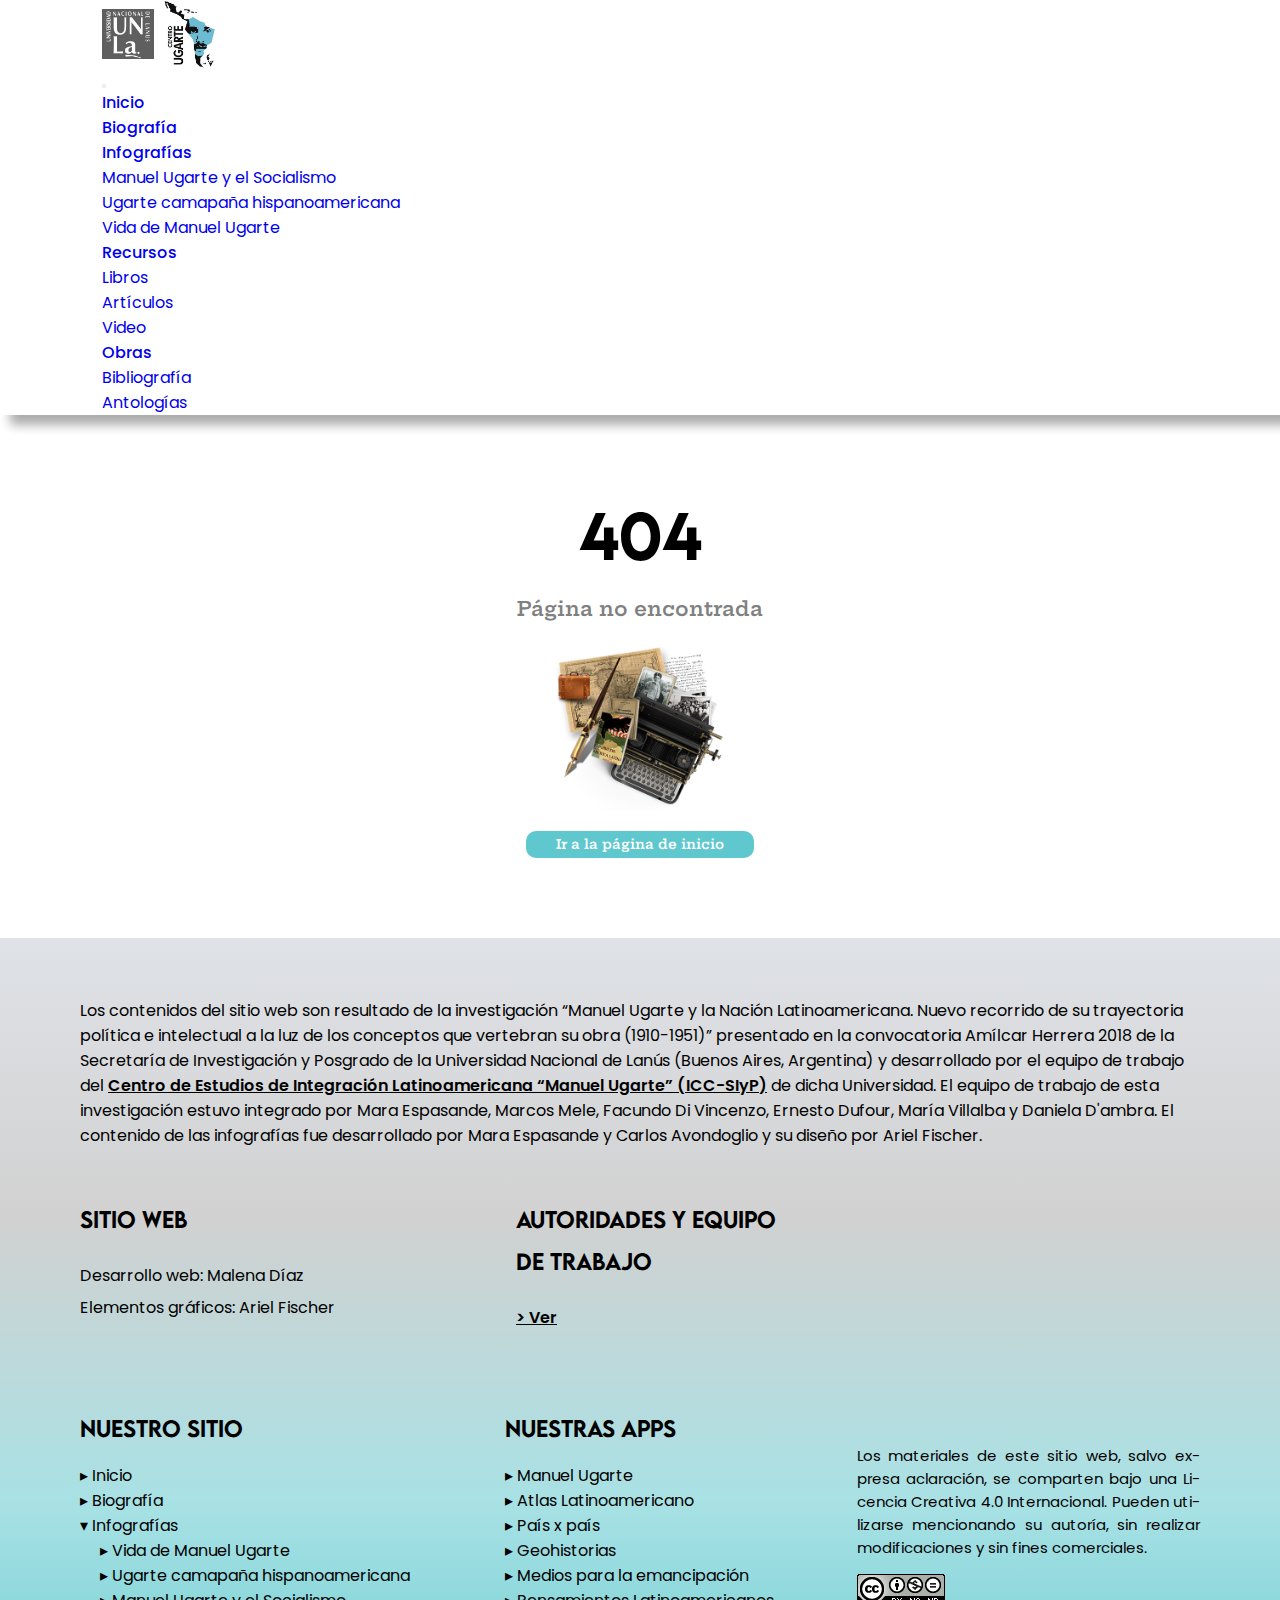
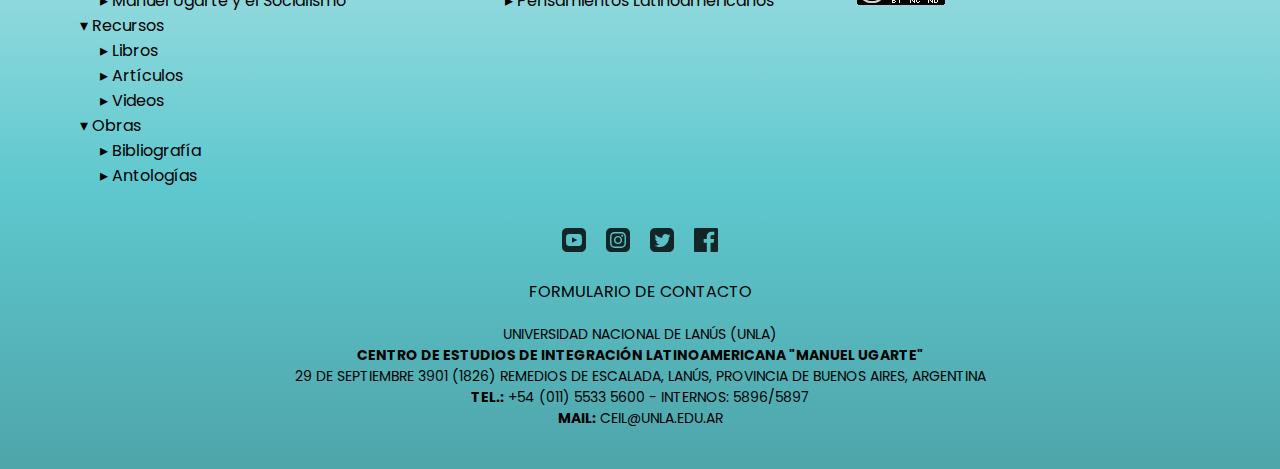
==== errorpages/error404.html @ f23e7476 "New pages: team + 404 error; SEO: alt texts" ====
<!DOCTYPE html>
<html lang="es">
<head>
    <meta charset="UTF-8">
    <meta http-equiv="X-UA-Compatible" content="IE=edge">
    <meta name="viewport" content="width=device-width, initial-scale=1.0">
    <title>404</title>
    <!--Bootstrap-->
    <link href="https://cdn.jsdelivr.net/npm/bootstrap@5.0.2/dist/css/bootstrap.min.css" rel="stylesheet" integrity="sha384-EVSTQN3/azprG1Anm3QDgpJLIm9Nao0Yz1ztcQTwFspd3yD65VohhpuuCOmLASjC" crossorigin="anonymous">
    <script src="https://cdn.jsdelivr.net/npm/bootstrap@5.0.2/dist/js/bootstrap.bundle.min.js" integrity="sha384-MrcW6ZMFYlzcLA8Nl+NtUVF0sA7MsXsP1UyJoMp4YLEuNSfAP+JcXn/tWtIaxVXM" crossorigin="anonymous"></script>
    <!--css-->
    <link rel="stylesheet" href="../style/style.css">
    <!--Fonts-->
    <link rel="preconnect" href="https://fonts.googleapis.com">
    <link rel="preconnect" href="https://fonts.gstatic.com" crossorigin>
    <link href="https://fonts.googleapis.com/css2?family=Poppins&display=swap" rel="stylesheet">
</head>
<body>
    <header>
        <nav class="navbar navbar-expand-lg navbar-light bg-light navBar">
            <div class="container-fluid">
                <div class="navbar-brand">
                    <a href="../index.html">
                        <img src="../images/logo-unla.png" alt="Logo UNLA">
                    </a>
                    <a href="http://centrougarte.unla.edu.ar/" target="_blank">
                        <img src="../images/logo-centro-ugarte.jpg" alt="Logo del Centro Ugarte">
                    </a>
                </div>
                <button class="navbar-toggler" type="button" data-bs-toggle="collapse" data-bs-target="#navbarScroll" aria-controls="navbarScroll" aria-expanded="false" aria-label="Toggle navigation">
                    <span class="navbar-toggler-icon"></span>
                </button>
                <div class="collapse navbar-collapse" id="navbarScroll">
                    <ul class="navbar-nav me-auto my-2 my-lg-0 navbar-nav-scroll" style="--bs-scroll-height: 100px;">
                        <li class="nav-item">
                            <a class="nav-link" aria-current="page" href="../index.html">Inicio</a>
                        </li>
                        <li class="nav-item">
                            <a class="nav-link" href="../pages/biografia.html">Biografía</a>
                        </li>
                        <li class="nav-item dropdown">
                            <a class="nav-link dropdown-toggle" href="#" id="navbarScrollingDropdown" role="button" data-bs-toggle="dropdown" aria-expanded="false">
                            Infografías
                            </a>
                            <ul class="dropdown-menu" aria-labelledby="navbarScrollingDropdown">
                            <li><a class="dropdown-item" href="../pages/infografia-ugarte-y-el-socialismo.html">Manuel Ugarte y el Socialismo</a></li>
                            <li><a class="dropdown-item" href="../pages/infografia-ugarte-campaña-hispanoamericana.html">Ugarte camapaña hispanoamericana</a></li>
                            <li><a class="dropdown-item" href="../pages/infografia-vida-de-manuel-ugarte.html">Vida de Manuel Ugarte</a></li>
                            </ul>
                        </li>
                        <li class="nav-item dropdown">
                            <a class="nav-link dropdown-toggle" href="#" id="navbarScrollingDropdown" role="button" data-bs-toggle="dropdown" aria-expanded="false">
                            Recursos
                            </a>
                            <ul class="dropdown-menu" aria-labelledby="navbarScrollingDropdown">
                            <li><a class="dropdown-item" href="../pages/libros.html">Libros</a></li>
                            <li><a class="dropdown-item" href="../pages/articulos.html">Artículos</a></li>
                            <li><a class="dropdown-item" href="../pages/videos.html">Video</a></li>
                            </ul>
                        </li>
                        <li class="nav-item dropdown">
                            <a class="nav-link dropdown-toggle" href="#" id="navbarScrollingDropdown" role="button" data-bs-toggle="dropdown" aria-expanded="false">
                            Obras
                            </a>
                            <ul class="dropdown-menu" aria-labelledby="navbarScrollingDropdown">
                            <li><a class="dropdown-item" href="bibliografia.html">Bibliografía</a></li>
                            <li><a class="dropdown-item" href="antologias.html">Antologías</a></li>
                            </ul>
                        </li>
                    </ul>
                </div>
            </div>
        </nav>
    </header>
    <main class="containerLayout errorPage">
        <h1>404</h1>
        <h2 class="spanTitle">Página no encontrada</h2>
        <img src="../images/manuel-ugarte-unla-mobile.png" alt="Sitio del Centro Manuel Ugarte">
        <a href="../index.html">
            <button>Ir a la página de inicio</button>
        </a>
    </main>
    <footer>
        <div class="footerOne containerLayout">
            <p> Los contenidos del sitio web son resultado de la investigación “Manuel Ugarte y la Nación Latinoamericana. Nuevo recorrido de su trayectoria política e intelectual a la luz de los conceptos que vertebran su obra (1910-1951)” presentado en la convocatoria Amílcar Herrera 2018 de la Secretaría de Investigación y Posgrado de la Universidad Nacional de Lanús (Buenos Aires, Argentina) y desarrollado por el equipo de trabajo del <a href="http://centrougarte.unla.edu.ar/quienes-somos" target="_blank">Centro de Estudios de Integración Latinoamericana “Manuel Ugarte” (ICC-SIyP)</a> de dicha Universidad. El equipo de trabajo de esta investigación estuvo integrado por Mara Espasande, Marcos Mele, Facundo Di Vincenzo, Ernesto Dufour, María Villalba y Daniela D'ambra. El contenido de las infografías fue desarrollado por Mara Espasande y Carlos Avondoglio y su diseño por Ariel Fischer.</p>
            <div class="footerOneContainer">
                <div class="footerOneContainerSecond">
                    <div>
                        <h3>Sitio web</h3>
                        <p>Desarrollo web: Malena Díaz</p>
                        <p>Elementos gráficos: Ariel Fischer</p>
                    </div>
                    <div>
                      <h3>Autoridades y equipo <br>de trabajo</h3>
                      <a href="autoridades-y-equipo-de-trabajo.html">> Ver</a>

                  </div>
                </div>
            </div>
        </div>
        <div class="footerTwo containerLayout">
            <div class="footerTwoOurSite">
                <h3>Nuestro sitio</h3>
                <ul>
                    <li><a href="../index.html">▸ Inicio</a></li>
                    <li><a href="biografia.html">▸ Biografía</a></li>
                    <li><a href="../index.html/#infograph">▾ Infografías</a>
                        <ul class="subMenu">
                            <li><a href="infografia-vida-de-manuel-ugarte.html">▸ Vida de Manuel Ugarte</a></li>
                            <li><a href="infografia-ugarte-campaña-hispanoamericana.html">▸ Ugarte camapaña hispanoamericana</a></li>
                            <li><a href="infografia-ugarte-y-el-socialismo.html">▸ Manuel Ugarte y el Socialismo</a></li>
                        </ul>
                    </li>
                    <li><a href="../index.html/#productions">▾ Recursos</a>
                        <ul class="subMenu">
                            <li><a href="libros.html">▸ Libros</a></li>
                            <li><a href="articulos.html">▸ Artículos</a></li>
                            <li><a href="videos.html">▸ Videos</a></li>
                        </ul>
                    </li>
                    <li>▾ Obras
                        <ul class="subMenu">
                            <li><a href="bibliografia.html">▸ Bibliografía</a></li>
                            <li><a href="antologias.html">▸ Antologías</a></li>
                        </ul>
                    </li>        

                </ul>
            </div>
            <div>
                <h3>Nuestras apps</h3>
                <ul>
                    <li><a href="http://centrougarte.unla.edu.ar/#mugarte" target="_blank">▸ Manuel Ugarte</a></li>
                    <li> <a href="http://atlaslatinoamericano.unla.edu.ar/" target="_blank">▸ Atlas Latinoamericano</a></li>
                    <li><a href="http://centrougarte.unla.edu.ar/pais-x-pais.html" target="_blank">▸ País x país</a></li>
                    <li><a href="http://centrougarte.unla.edu.ar/geohistorias/" target="_blank">▸ Geohistorias</a></li>
                    <li><a href="http://centrougarte.unla.edu.ar/medios/" target="_blank">▸ Medios para la emancipación</a></li>
                    <li><a href="http://pensamientos.centrougarte.unla.edu.ar/#/" target="_blank">▸ Pensamientos Latinoamericanos</a></li>
                </ul>
            </div>
            <div class="footerTwoCopyright">
              <p class="footerOneCopy">Los materiales de este sitio web, salvo expresa aclaración, se comparten bajo una Licencia Creativa 4.0 Internacional. Pueden utilizarse mencionando su autoría, sin realizar modificaciones y sin fines comerciales.</p>
              <img src="../images/copyright.png" alt="Copyright">
            </div>
        </div>
        <div class="footerThree containerLayout">
            <div class="footerThreeRedes">
                <a href="https://www.youtube.com/channel/UC3T5bbAK5THikY5wuIOMAwA" target="_blank"><img src="../images/youtube.svg" alt="YouTube"></a>
                <a href="https://www.instagram.com/centrougarte.unla/?hl=es-la" target="_blank"><img src="../images/instagram.svg" alt="Instagram"></a>
                <a href="https://twitter.com/c_ugarteunla?lang=es" target="_blank"><img src="../images/twitter.svg" alt="Twitter"></a>
                <a href="https://www.facebook.com/CentroUgarte/" target="_blank"><img src="../images/facebook.svg" alt="Facebook"></a>
            </div>
            <a href="http://centrougarte.unla.edu.ar/contacto" target="_blank" class="footerThreeForm">FORMULARIO DE CONTACTO</a>
            <div class="footerThreeCopy">
                <p>UNIVERSIDAD NACIONAL DE LANÚS (UNLA) <br> <strong>CENTRO DE ESTUDIOS DE INTEGRACIÓN LATINOAMERICANA "MANUEL UGARTE"</strong></p>
                <p>29 DE SEPTIEMBRE 3901 (1826) REMEDIOS DE ESCALADA, LANÚS, PROVINCIA DE BUENOS AIRES, ARGENTINA<br>
                    <strong>TEL.:</strong> +54 (011) 5533 5600 - INTERNOS: 5896/5897<br>
                    <strong>MAIL:</strong> CEIL@UNLA.EDU.AR</p>
            </div>
        </div>
    </footer>    
</body>
</html>
---- style/style.css ----
/* 
#5ec8ce
#dfe2e7
#E0786D
*/



/* GENERALES */
* {
    margin: 0;
    padding: 0;
    box-sizing: border-box;
}

a {
    text-decoration: none;
}

li {
    list-style: none;
    font-family: 'Poppins', sans-serif;
}

ol, ul {
    padding-left: 0px;
}

img {
    max-width: 100%;
}

p {
    font-family: 'Poppins', sans-serif;
}

@font-face {
    font-family: 'LemonMilk';
    src: url(../fonts/LEMONMILK-Medium.otf) format('truetype');
    font-style: normal;
    font-weight: 600;
}

@font-face {
    font-family: 'LemonMilk T';
    src: url(../fonts/LEMONMILK-Light.otf) format('truetype');
    font-style: normal;
    font-weight: 300;
}

@font-face {
    font-family: 'HeptaSlab';
    src: url(../fonts/HeptaSlab-SemiBold.ttf) format('truetype');
    font-style: normal;
    font-weight: 500;
}

@font-face {
    font-family: 'HeptaSlab B';
    src: url(../fonts/HeptaSlab-Bold.ttf) format('truetype');
    font-style: normal;
    font-weight: 600;
}

h1, .h1Title {
    font-family: 'LemonMilk';
    font-size: 60px;
}

h2 {
    font-family: 'LemonMilk';
    font-size: 60px;
    color: grey;
}

/* NAVBAR */

.navbar-brand {
    display: flex;
    gap: 10px;
    align-items: center;
}

.navbar-brand a img {
    width: 4vw;
}

.navbar-collapse {
    flex-grow:unset;
}

ul.navbar-nav.me-auto.my-2.my-lg-0.navbar-nav-scroll {
    gap: 25px;
}

.navBar {
    background-color: white !important;
    box-shadow: 10px 10px 10px rgb(172, 172, 172);
    padding: 0px 8%;
    z-index: 1;
}

.navBarHome {
    box-shadow: 10px 10px 10px rgb(103, 103, 103);
}

.navbar-light .navbar-nav .nav-link {
    border-top: solid 3px transparent;
    font-weight: 500;
}

.navbar-light .navbar-nav .nav-link.active, .navbar-light .navbar-nav .show>.nav-link {
    border-top: solid 3px #5ec8ce;
}

.navbar-light .navbar-nav .nav-link:hover {
    color: #5ec8ce;
}

.dropdown-item:active {
    background-color: #5ec8ce;
}

/* HOME */

.hero {
    padding: 40px 10%;
    display: flex;
    flex-direction: column;
    justify-content: center;
    align-items: flex-start;
    position: relative;
    background-image: url(../images/home-ugarte.png);
    background-size: cover;
    background-repeat: no-repeat;
    height: 100vh;
    width: 100%;
}

.hero h1 {
    font-size: 8vw;
    font-family: 'LemonMilk';
    color: black;
    text-align: start;
}

.hero h1 span {
    display: block;
    color: white;
    font-size: 4vw;
    font-family: 'LemonMilk T';
    text-shadow: 0px 0px 10px black;
    margin-bottom: -15px;
}

.hero h2 {
    font-family: 'HeptaSlab';
    font-size: 2.05vw;
    color: black;
}

.heroIMG {
    display: none;
}

.description {
    padding: 70px 80px 90px;
    color: white;
    background: linear-gradient(#000000, #dfe2e7);
}

.description p {
    text-shadow: 0 0 0.2em rgb(0, 0, 0)
}

.descriptionHeader {
    position: relative;
    height: 200px;
    display: flex;
    justify-content: center;
    align-items: flex-end;
    margin: -20px auto 40px;
    width: 520px;
}

.descriptionHeader h2 {
    z-index: 1;
    color: #dfe2e7;
}

.black {
    color: rgb(0, 0, 0)
}

.descriptionHeaderGif {
    width: 200px;
    position: absolute;
    left: 0px;
}

.descriptionHeaderGif img {
    border-radius: 100px;
}

.description h2 {
    text-align: center;
    margin-bottom: 30px;
    font-family: 'LemonMilk';
    font-size: 60px;
}

.descriptionP {
    max-width: 1000px;
    margin: 40px auto;
}

.description button {
    margin: 0px auto;
    border: none;
    background-color: transparent;
    transition: 1s;
    font-family: 'HeptaSlab B';
}

.description button:hover {
    transform: translateX(20%);
    transition: 1s;
}

.infograph {
    padding-bottom: 80px;
    display: flex;
    flex-direction: column;
    background-color: #dfe2e7;
    align-items: center;
}

.biographH2 {
    padding-top: 50px;
}

.infograph h2 {
    text-align: center;
    margin-bottom: 10px;
    color: black;
}

.infograph p, .productions p, .bibliograph p  {
    margin-bottom: 50px;
    text-align: center;
    font-size: 16px;
    color: rgb(136, 136, 136);
    font-family: 'HeptaSlab';
    max-width: 500px;
}

.biographIndex {
    background-color: #00000014;
    padding: 30px;
    border-radius: 10px;
    align-self: flex-start;
    width: 100%;
}

.biographIndex h2 {
    margin-top: 0px !important;
}

.biographIndex ol li {
    margin-top: 10px;
    list-style:decimal;
    padding-left: 10px;
}

.biographIndex ol li a {
    color: rgb(36, 36, 36);
    font-family: 'HeptaSlab';
}

.biographIndex ol {
    padding-left: 20px;
}

.infographContainer {
    display: flex;
    justify-content: center;
    gap: 50px;
}

.infographContainer article {
    width: 200px;
    transition: 1s;
}

.infographContainer article img {
    border-radius: 5px;
    box-shadow: 0px 0px 10px black;
}

.infographContainer article:hover {
    transform: scale(1.1);
    transition: 1s;
}

.productions {
    display: flex;
    flex-direction: column;
    align-items: center;
    padding: 60px 80px;
    background-image: url(../images/background.png);
    background-size: cover;
    background-repeat: no-repeat;
}

.productions h2 {
    color: rgb(255, 255, 255);
}

.productions p {
    color: rgb(225, 225, 225);
    font-size: 18px;
    max-width: none;
}

.productionsContainer {
    display: flex;
    justify-content: center;
    align-items: center;
    gap: 30px;
}

.productions a {
    display: flex;
    flex-direction: column;
    justify-content: center;
    align-items: center;
    font-family: 'HeptaSlab B';
    
    text-transform: uppercase;
    gap: 10px;
    color: black;
    background: radial-gradient(ellipse at top, rgb(255, 245, 224), transparent),
                radial-gradient(ellipse at bottom, rgb(241, 221, 180), transparent);
    width: 240px;
    height: 240px;
    border-radius: 500px;
    box-shadow: 0px 0px 10px rgba(0, 0, 0, 0.415);
    text-align: center;
    transition: 1s;
}

.productionsContainer a:hover {
    transform: scale(1.1);
    transition: 1s;
    backdrop-filter: grayscale(300%);
    background-color: rgb(255, 255, 255);
}

.productionsContainer:hover > :not(:hover), .infographContainer:hover > :not(:hover)  {
    opacity: .5;
}

.productions a div {
    width: 100px;
}

.carouselContainer {
    background-color: #ffffff;
    padding: 50px 0;
}

.carousel {
    width: 60%;
    margin:auto;
    border-radius: 10px;
}

.carousel-inner {
    border-radius: 10px;
}

.carousel-control-next {
    right: -10%;
}

.carousel-control-prev {
    left: -10%;
}

.carousel-control-next-icon {
    background-image: url(../images/arrow.svg);
}

.carousel-control-prev-icon {
    background-image: url(../images/arrow-prev.svg);
}

.carousel-caption.d-none.d-md-block {
    background-color: #5ec8ce;
    width: 100%;
    margin: 0px;
    position: static;
    color: black;
}

#carouselExampleCaptions {
    box-shadow: 0px 0px 10px #0000009c;
}

.carousel-caption.d-none.d-md-block p {
    margin: 20px 0 50px;
    font-family: 'HeptaSlab';
    color: black;
    font-size: 19px;
}

.carousel-indicators [data-bs-target] {
    background-color: rgba(0, 0, 0, 0.749);
}

/* FOOTER */

footer {
    font-family: 'Poppins', sans-serif;
    background: linear-gradient(#dfe2e7, #d1d1d1, #5ec8ce8a, #5ec8ce, #4ea5aa);
}

footer a {
    color: black;
}

footer a:hover {
    font-weight: 600;
    color: black;
}

footer h3 {
    font-family: 'LemonMilk';
    font-size: 21px;
    margin-bottom: 20px;
}

footer p {
    margin-bottom: 0px
}

.footerOne {
    color: #000000;
    padding: 60px 80px 40px;
    width: 100%;
}

.footerOne a {

    font-weight: 600;
    text-decoration: underline;
}

.footerOneContainer {
    margin-top: 50px;
}

.footerOneContainer div {
    margin-right: 30px;
    line-height: 2;
}

.footerOneContainerFirst {
    display: grid;
    grid-template-columns: repeat(3,1fr);
    line-height: 2;
    justify-content: flex-start;
    align-items: flex-start;
}

.footerOneContainerSecond {
    display: grid;
    grid-template-columns: 1fr 1fr .5fr;
    margin-top: 50px;
}

.footerOneCopy {
    margin: 30px 0 15px;
    font-size: 15px;
}

.footerTwo {
    display: grid;
    grid-template-columns: 1fr 1fr 1fr;
    justify-items: center;
    padding: 40px 80px;
}

.footerTwoOurSite {
    justify-self: flex-start;
}

.footerTwoCopyright {
    padding-left: 30px;
    text-align: justify;
    hyphens: auto;

}

.subMenu {
    padding-left: 20px;
}

.footerThree {
    text-align: center;
    padding-bottom: 40px;
}

.footerThreeRedes {
    display: flex;
    justify-content: center;
    gap: 20px;
    opacity: 0.8;
    margin-bottom: 20px;
}

.footerThreeCopy {
    font-size: 14px;
    margin-top: 20px;
}


/**** OTHER PAGES ****/

.encabezado {
    display: flex;
    align-items: center;
    justify-content: center;
    width: 100%;
    margin-bottom: 40px;
}

.encabezado img {
    width: 200px;
    margin-right: 40px !important;
}

.encabezado .encabezadoIMG {
    margin-right: -10px !important;
}

/* INFOGRAFÍAS */

.mainInfografias {
    position: relative;
}

.descargarInfo {
    position: fixed;
    right: 20px;
    bottom: 20px;
}

.descargarInfo a {
    display: flex;
    flex-direction: column;
    align-items: center;
    justify-content: center;
    padding: 10px;
    background-color: rgba(255, 255, 255, 0.493);
    border-radius: 5px;
    box-shadow: 0px 0px 10px grey;
    transition: 0.8s;
    color: black;
    font-family: 'HeptaSlab';
}

.descargarInfo a:hover{
    transform: scale(1.05);
    transition: 0.8s;
}

.descargarInfo a svg {
    margin-bottom: 8px;
}

.descargarInfo a p { 
    margin: 0px;
    font-size: 14px;
}

.contenedorInfo {
    width: 100%;
}

/* BIOGRAFÍA */

.biograph, .bibliograph {
    max-width: 900px;
    margin: 40px auto;
    display: flex;
    flex-direction: column;
    align-items: center;
    font-size: 17px;
}

.biograph h1 {
    margin: 30px 0 50px;
}

.biograph img {
    margin: 25px;
}

.biograph a { 
    color: #5ec8ce;
    font-weight: 900;
}

.biograph p {
    hyphens: auto;
    font-size: 18px;
}

.biograph h2, .biograph h3, .bibliograph h2 {
    font-size: 20px;
    align-self: flex-start;
    margin: 40px 0;
}

.biographH2 h2, .bibliograph h2 {
    margin-bottom: 40px;
}

.biograph .epigraph {
    max-width: 600px;
    text-align: center;
    font-size: 14px;
}

.biograph ul li, .bibliograph ul li {
    margin: 10px 70px;
}

.biographTableMobile {
    display: none;
}

.biographTable {
    display: grid;
    grid-template-columns: 20% 20% 60%;
    border: 1px solid grey;
    border-left: none;
    position: relative;
}

.biographTable p, .tableImg  {
    border-bottom: solid 1px grey;
    border-left: solid 1px grey;
    margin-bottom: 0px;
    padding: 20px;
    font-family: 'Poppins', sans-serif;
}

.biographTableTitle {
    background-color: #dfe2e7;
    font-family: 'HeptaSlab B' !important;
}

.tableImg {
    display: flex;
    justify-content: center;
    align-items: center;
}

.tableImg img {
    width: 64px ;
    height: 64px;
}

.biograph .tableEnd {
    position: absolute;
    width: 100.2%;
    padding: 30px;
    bottom: -88px;
    text-align: center;
    border: 1px solid grey;
    border-top: none;
    background-color: #5ec8ce;
    color: black;
    font-family: 'HeptaSlab B';
    font-size: 20px;
}

.biograph .tableEnd:hover {
    background-color:  #57bac0;
}

.biographTable  .biographTableYear {
    font-family: 'HeptaSlab';
    color: grey;
}

.biograph .quotesEndH3 {
    margin-top: 140px;
}

.biograph .quote {
    font-size: 15px;
    margin-left: 70px;
}

.biograph .quotesEnd {
    font-size: 15px;
    margin-top: -20px;
}

/* LIBROS */

.books {
    margin: 70px auto;
}

.bookCards {
    display: flex;
    width: 800px;
    margin: 40px auto;
    gap: 40px;
    background-color: rgba(128, 128, 128, 0.1);
    padding: 30px;
    border-radius: 10px;
    box-shadow: 0px 0px 10px rgba(0, 0, 0, 0.365);
}

.bookCardsTwo {
    flex-direction: column;
    gap: 0px
}

.bookCardsTwoFirst {
    display: flex;
    gap: 20px;
}

.bookCardsImg {
    min-width: 35%;
}

.bookCards button, .articlesContainer article button, .articlesContainerV2 article button, .authorities button, .errorPage button {
    padding: 5px 30px;
    border: none;
    border-radius: 10px;
    background-color: #5ec8ce;
    color: white;
    font-family: 'HeptaSlab';
}


/* VIDEOS */

.videos {
    margin: 70px auto; 
}

.spanTitle {
    font-family: 'HeptaSlab';
    display: block;
    color: grey;
    font-size: 20px;
}

.videos h1 {
    margin: 7px 0 13px;
}

.videosContainer {
    display: grid;
    grid-template-columns: 1fr 1fr;
    grid-template-rows: 75vh 60vh 60vh;
    grid-template-areas: "videoUno videoUno"
                         "videoDos videoTres"
                         "videoCuatro videoCinco";
    gap: 20px;
    padding: 30px 5% 100px;
}

.videoUno {
    grid-area: videoUno;
    width: 100%;
}

.videoDos {
    grid-area: videoDos;
}

.videoTres {
    grid-area: videoTres;
}

.videoCuatro {
    grid-area: videoCuatro;
}

.videoCinco {
    grid-area: videoCinco;
}

/* ARTÍCULOS */

.articles {
    background-color: rgba(210, 210, 210, 0.119);
    padding: 70px 0;
}

.articles h1 {
    font-size: 55px;
}

.articles .spanTitle {
    font-size: 30px;
    margin-top: 10px;
}

.articles h2 {
    font-size: 20px;
    margin: 60px 50px 30px;
}

.articlesContainerV2 {
    margin: 50px 0;
}

.articlesContainerV2 {
    display: grid;
    grid-template-columns: repeat(4, 1fr);
    gap: 20px;
    padding: 0 50px;
}

.articlesContainerV2 article {
    box-shadow: 0px 0px 10px rgba(0, 0, 0, 0.146);
    background-color: white;
    border-radius: 10px;
    padding: 20px;
    justify-content: center;
    align-items: center;
    justify-items: center;
    color: rgb(53, 53, 53)
}

.articlesContainerV2 article p {
    margin-bottom: 8px;
}

.articleTitle {
    font-weight: 700;
    font-size: 17px;
}

.articleBttn {
    text-align: center;
    margin: 30px 0 10px
}

/* BIBLIOGRAFÍA */

.bibliograph {
    margin: 70px auto;
}

.bibliograph .ref {
    font-family:'Poppins', sans-serif;
    max-width: none;
    text-align: start;
}

.bibliograph .spanTitle {
    font-size: 30px;
}

.bibliograph ul li {
    list-style:disc;
}

/* ANTOLOGÍA */

.antologia {
    margin: 70px auto;
}

.antologia .spanTitle {
    font-size: 30px;
}

.antologiaBooks {
    padding-top: 50px;
    display: flex;
    flex-wrap: wrap;
    justify-content: center;
    gap: 5px;
}

.antologiaBooks article {
    width: 19%;
    text-align: center;
}

.antologiaBooks article a {
    color: black;
    
}

.antologiaBooks article p {
    padding-top: 15px;
}

.antologiaBooks article img {
    border-radius: 3px;
}

/* AUTORIDADES */

.authorities {
    padding: 80px 0;
}

.authorities h1 {
    font-size: 45px;
    text-align: center;
}

.teamContainer {
    padding: 40px 0;
    display: grid;
    grid-template-columns: repeat(4, 1fr);
    justify-items: center;
    row-gap: 20px;
}

.teamImg {
    width: 200px;
}

.teamImg img {
    border-radius: 50%;
}

.team {
    padding: 20px;
    display: flex;
    flex-direction: column;
    align-items: center;
    justify-content: center;
    text-align: center;
}

.team h2 {
    font-size: 20px;
    padding-top: 15px;
}



/* ERROR ¨*/
.errorPage {
    display: flex;
    flex-direction: column;
    justify-content: center;
    align-items: center;
    gap: 20px;
    padding: 80px 0;
}

.errorPage img {
    width: 170px;
}



/***** MEDIA QUERIES *****/

@media screen and (min-width: 1024px) {
    .containerLayout {
        max-width: 1368px;
        margin: 0 auto;
    }
}

/* Tablet */
@media screen and (min-width: 701px) and (max-width: 1024px) {

    .navbar-brand a img {
        width: 6vw;
    }
    .navbar-nav-scroll {
        max-height: none;
    }

    .navbar-nav-scroll {
        max-height: none;
    }

    .dropdown-menu {
        border: none;
    }

    .dropdown-item {
        white-space:break-spaces;
        border-top: 1px solid rgb(212, 212, 212);
    }

    ul.navbar-nav.me-auto.my-2.my-lg-0.navbar-nav-scroll {
        gap: 0px;
    }

    .navbar-light .navbar-toggler {
        color: transparent;
    }
    
    .hero {
        display: grid;
        grid-template-columns: auto auto;
        grid-template-rows: auto auto;
        grid-template-areas: "uno img"
                             "dos img";
        background-image: url(../images/background-tablet.png);
    }

    .hero h1 {
        grid-area: uno;
        align-self: flex-end;
        font-size: 9vw;
    }

    .hero h2 {
        grid-area: dos;
        align-self: flex-start;
        font-size: 2.3vw;
    }

    .heroIMG {
        display: block;
        grid-area: img;
        align-self: center;
        margin-left: 30px;
    }

    .infographContainer {
        gap: 30px;
    }

    .productions a {
        width: 200px;
        height: 200px;
    }

    /*OTHER PAGES*/
    .biograph, .books, .bibliograph {
        padding-left: 30px;
        padding-right: 30px;
    }

    .bookCards {
        width: 100%;
    }

    .articles h1, .videos h1 {
        font-size: 35px;
        color: red;
    }

    .articles .spanTitle, .videos .spanTitle {
        font-size: 20px;
    }

    .articlesContainerV2 {
        grid-template-columns: repeat(2, 1fr);
    }

    .antologiaBooks {
        flex-wrap: wrap;
        gap: 90px
    }



}

/* Mobile */
@media screen and (max-width: 700px) {

    .navBar {
        padding: .5rem 0;
    }

    .navbar-brand a img {
        width: 40px;
    }

    .navbar-light .navbar-toggler {
        color: transparent;
    }

    .navbar-light .navbar-nav .nav-link.active, .navbar-light .navbar-nav .show>.nav-link {
        border-top: none;
        color: #5ec8ce;
    }

    .navbar-nav-scroll {
        max-height: none;
    }

    .dropdown-menu {
        border: none;
    }

    .dropdown-item {
        white-space:break-spaces;
        border-top: 1px solid rgb(212, 212, 212);
    }

    ul.navbar-nav.me-auto.my-2.my-lg-0.navbar-nav-scroll {
        gap: 0px;
    }

    .hero h1 span {
        font-size: 35px;
        margin-bottom: 0px;
        
    }

    .hero h1 {
        font-size: 60px;
        text-shadow: 0px 0px 10px rgb(201, 201, 201);
    }

    .hero h2 {
        font-size: 15.4px;
        text-shadow: 0px 0px 10px rgb(162, 162, 162);
    }

    .heroIMG {
        margin-top: 20px;
        display: block;
        width: 200px;
        align-self: center;
    }

    .description {
        padding: 70px 30px 20px;
    }

    .descriptionHeader {
        width: 100%;
        display: flex;
        gap:10px;
        justify-content: center;
        align-items: center;
        flex-wrap: wrap;
        height: auto;
    }

    .descriptionHeaderGif {
        width: auto;
        max-width: 70px;
        position:static;
    }

    .description h2, .infograph h2 {
        font-size: 40px;
        margin-bottom: 0px;
    }

    .description .black {
        color: white;
    }

    .infograph {
        padding: 20px 30px;
    }

    .infographContainer {
        display: block;
    }

    .infographContainer article {
        margin-bottom: 30px;
    }

    .infograph p {
        margin-top: 10px;
        hyphens: auto;
    }

    .productions {
        padding: 50px 30px;
    }

    .productions h2 {
        font-size: 35px;
        margin-bottom: 0px;
    }

    .productionsContainer {
        flex-direction: column;
    }

    .carousel {
        width: 90%;
    }

    .carousel-control-next {
        right: 0%;
    }

    .carousel-control-prev {
        left: 0%;
    }

    .carousel-indicators {
        bottom: -0%;
    }

    .d-none {
        display: block !important;
    }

    .carousel-caption.d-none.d-md-block p {
        padding: 0 20px;
    }

    .carousel-control-next-icon, .carousel-control-prev-icon {
        margin-bottom: 100px;
    }

    .footerOne, .footerTwo {
        padding: 60px 30px;
    }

    .footerOneContainerFirst {
        grid-template-columns: 1fr 1fr;
    }

    .footerOneContainerSecond {
        display: block;
        margin-top: 0px;
    }

    .footerOneCopy {
        border-top: solid 1px grey;
        padding-top: 20px;
        margin-top: 45px;
    }

    .footerTwo {
        grid-template-columns: 100%;
        gap: 30px;
        justify-items: start;
    }

    .footerThree {
        padding: 0 30px 60px;
    }


    /* OTHER PAGES */

    /*Biograph*/
    .biograph, .books, .articles, .videos, .bibliograph, .antologia {
        padding-right: 30px;
        padding-left: 30px;
    }

    .encabezado {
        flex-direction: column-reverse;
        position: relative;
    }


    .books .encabezado h1 {
        margin-top: 0px;
    }

    .books .encabezado img {
        transform: scaleX(-1);
        opacity: 0.7;
    }

    .encabezado .encabezadoIMG, .encabezado img {
        margin-right: 0px !important;
        margin: 0px;
        position: absolute;
        left: 0px;
        z-index: -1;
    }

    .encabezado img {
        width: 140px;
        opacity: 0.9;
    }

    .encabezado h1 {
        margin-top: 60px;
        font-size: 40px !important;
        text-shadow: 0px 0px 10px rgb(255, 255, 255);
        text-align: center;
    }

    .encabezado .spanTitle {
        text-align: center;
        font-size: 16px;
        text-shadow: 0px 0px 10px rgb(255, 255, 255);
        color: black;

    }

    .infograph h2 {
        font: 30px;
        padding: 30px 0;
    }

    .biograph .quote {
        margin-left: 0px;
        color: grey;
    }

    .biograph ul li, .bibliograph ul li {
        margin: 10px 0px;
        hyphens: auto;
    }

    .biograph ul {
        max-width: 100% !important;
    }

    .biographTable {
        display: block;
        width: 100%;
    }

    .biographTable p, .biographTable img, .tableImg {
        display: none;
    }

    .biograph .tableEnd {
        bottom: -120px;
    }

    .biographTableMobile {
        display: block;
        width: 100%;
    }

    .biographTableMobile img {
        margin: 0px;
    }

    .biographIndex {
        padding: 30px 15px
    }

    .biographIndex h2 {
        margin-left: 30px;
        margin-bottom: 20px;
    }

    .biographIndex ol li {
        font-size: 14px;
    }

    .bookCards{
        flex-direction: column;
        width: 100%;
        padding: 15px;
        gap: 20px;
    }

    .bookCardsTwo {
        gap: 0px;
    }

    .bookCardsTwoFirst {
        flex-direction: column-reverse;
    }

    .bookCardsImg {
        min-width: auto !important;
    }

    .bookCardsImg img {
        border-radius: 5px;
    }

    .bookCards a {
        display: flex;
        justify-content: center;
    }

    .articles {
        padding-top: 30px;
    }

    .articles .encabezado img, .videos .encabezado img {
        left: -20px;
        top: -10px;
    }

    .articlesContainerV2 {
        grid-template-columns: 100%;
        padding: 0px;
    }

    .videos h1 {
        margin-top: 0px;
    }

    .videosContainer {
        padding: 0px;
        grid-template-columns: 100%;
        grid-template-rows: auto auto auto auto auto;
        grid-template-areas: "videoUno"
                             "videoDos"
                             "videoTres"
                             "videoCuatro"
                             "videoCinco";
    }

    .bibliograph ul {
        margin-left: 10px;
    }

    .bibliograph ul li {
        font-size: 16px;
    }

    .biographH2 h2, .bibliograph h2 {
        font-size: 18px;
    }

    .antologiaBooks {
        flex-direction: column;
        gap: 40px;
    }

    .antologiaBooks article {
        width: 100%;
    }
}

@media (min-width: 576px) {
    .modal-dialog {
        max-width: 800px;
    }
}
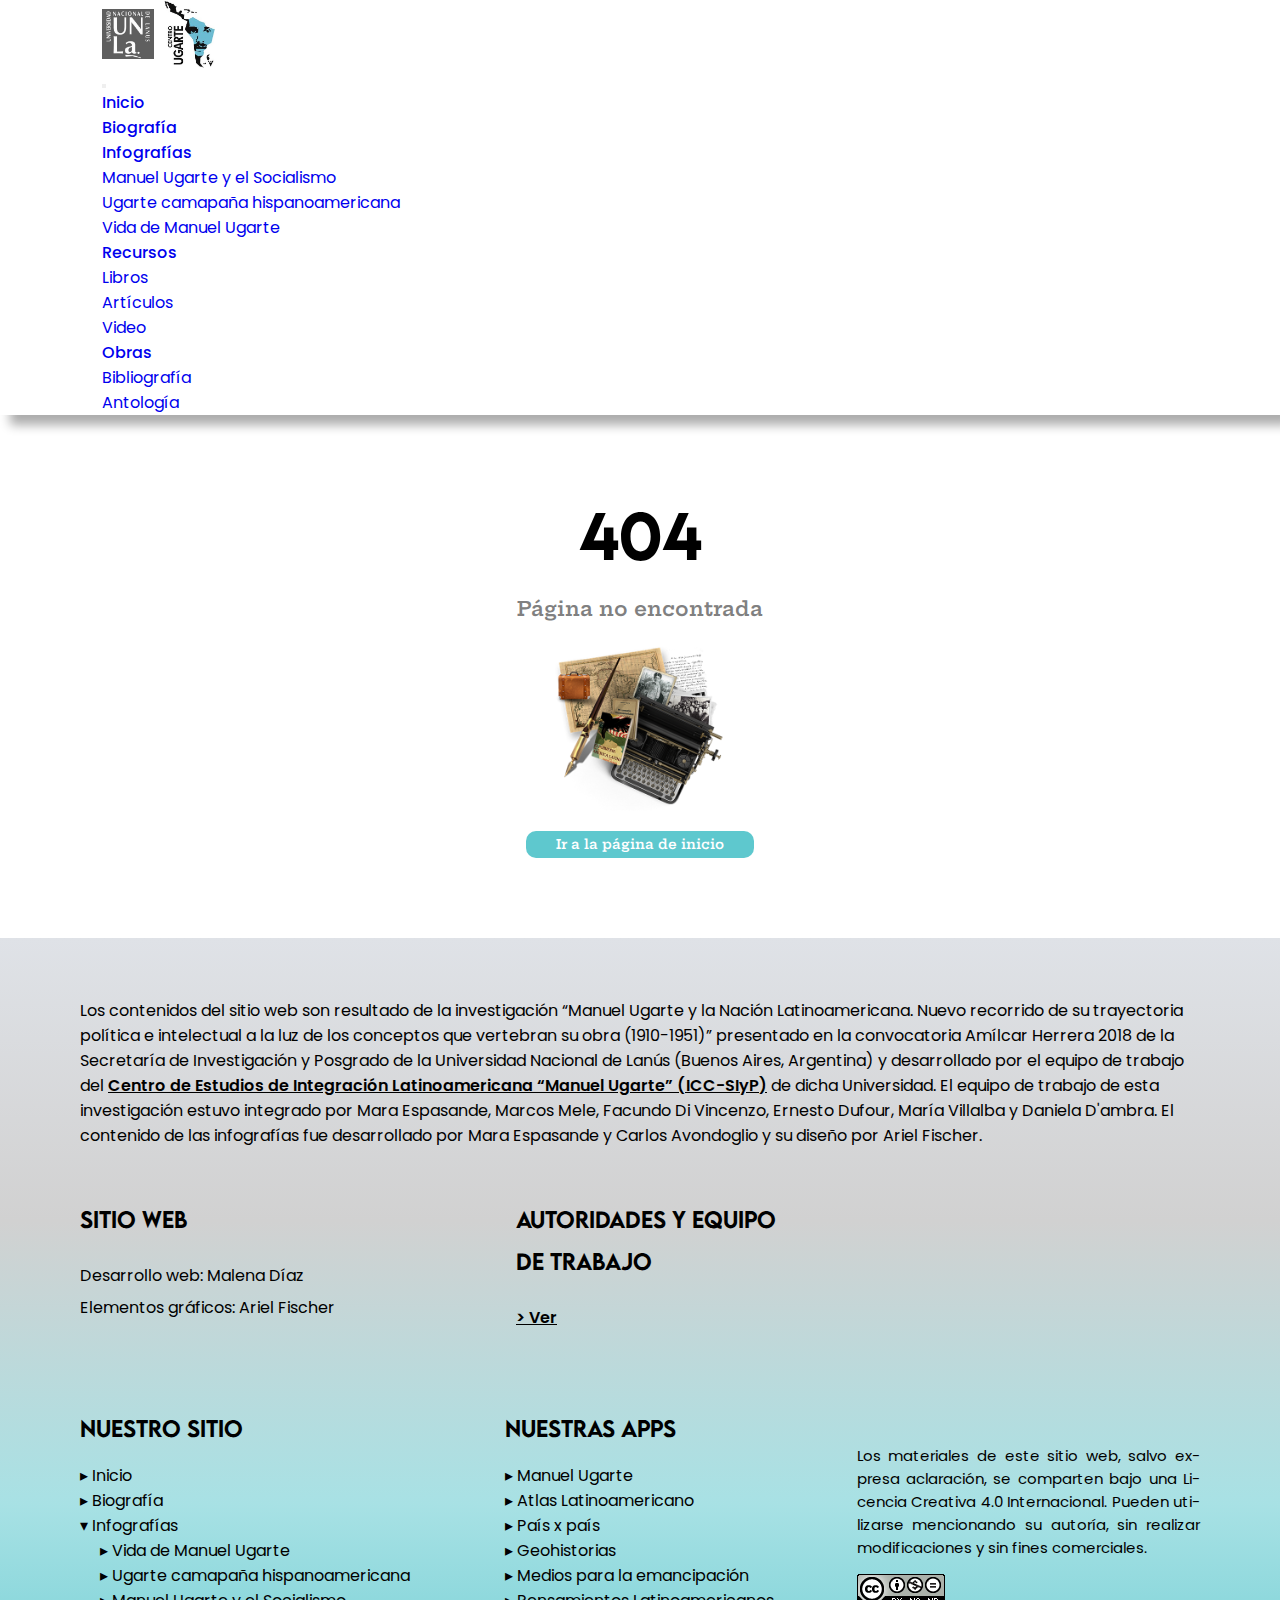
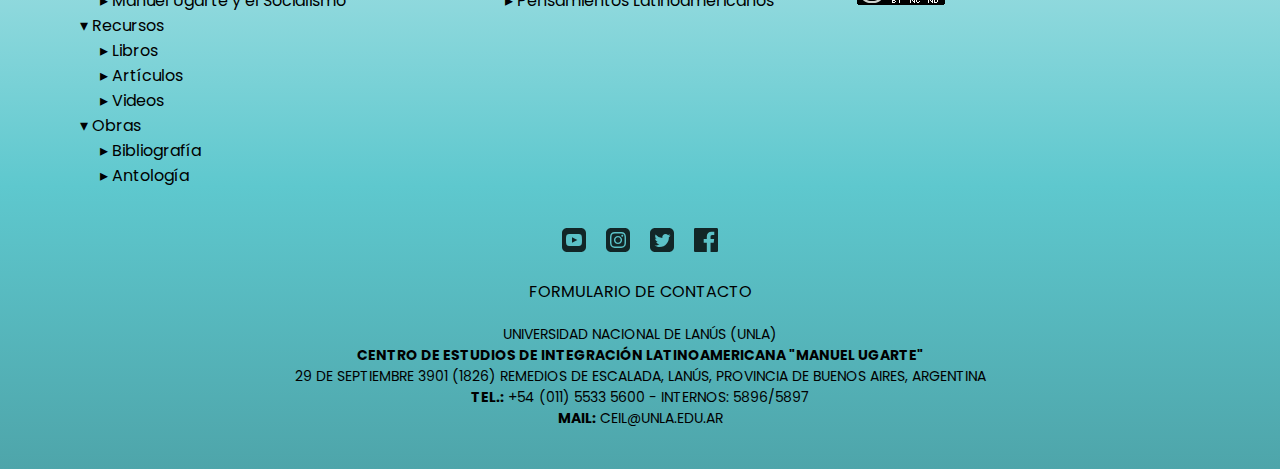
==== commit 95f3c13b: "Correcciones footer + nombre de página" ====
--- a/errorpages/error404.html
+++ b/errorpages/error404.html
@@ -64,7 +64,7 @@
                             </a>
                             <ul class="dropdown-menu" aria-labelledby="navbarScrollingDropdown">
                             <li><a class="dropdown-item" href="bibliografia.html">Bibliografía</a></li>
-                            <li><a class="dropdown-item" href="antologias.html">Antologías</a></li>
+                            <li><a class="dropdown-item" href="antologia.html">Antología</a></li>
                             </ul>
                         </li>
                     </ul>
@@ -104,14 +104,14 @@
                 <ul>
                     <li><a href="../index.html">▸ Inicio</a></li>
                     <li><a href="biografia.html">▸ Biografía</a></li>
-                    <li><a href="../index.html/#infograph">▾ Infografías</a>
+                    <li> ▾ Infografías
                         <ul class="subMenu">
                             <li><a href="infografia-vida-de-manuel-ugarte.html">▸ Vida de Manuel Ugarte</a></li>
                             <li><a href="infografia-ugarte-campaña-hispanoamericana.html">▸ Ugarte camapaña hispanoamericana</a></li>
                             <li><a href="infografia-ugarte-y-el-socialismo.html">▸ Manuel Ugarte y el Socialismo</a></li>
                         </ul>
                     </li>
-                    <li><a href="../index.html/#productions">▾ Recursos</a>
+                    <li>  ▾ Recursos
                         <ul class="subMenu">
                             <li><a href="libros.html">▸ Libros</a></li>
                             <li><a href="articulos.html">▸ Artículos</a></li>
@@ -121,7 +121,7 @@
                     <li>▾ Obras
                         <ul class="subMenu">
                             <li><a href="bibliografia.html">▸ Bibliografía</a></li>
-                            <li><a href="antologias.html">▸ Antologías</a></li>
+                            <li><a href="antologia.html">▸ Antología</a></li>
                         </ul>
                     </li>        
 
--- a/style/style.css
+++ b/style/style.css
@@ -1,11 +1,3 @@
-/* 
-#5ec8ce
-#dfe2e7
-#E0786D
-*/
-
-
-
 /* GENERALES */
 * {
     margin: 0;
@@ -39,6 +31,7 @@
     src: url(../fonts/LEMONMILK-Medium.otf) format('truetype');
     font-style: normal;
     font-weight: 600;
+    font-display: swap;
 }
 
 @font-face {
@@ -46,6 +39,7 @@
     src: url(../fonts/LEMONMILK-Light.otf) format('truetype');
     font-style: normal;
     font-weight: 300;
+    font-display: swap;
 }
 
 @font-face {
@@ -53,6 +47,7 @@
     src: url(../fonts/HeptaSlab-SemiBold.ttf) format('truetype');
     font-style: normal;
     font-weight: 500;
+    font-display: swap;
 }
 
 @font-face {
@@ -60,6 +55,7 @@
     src: url(../fonts/HeptaSlab-Bold.ttf) format('truetype');
     font-style: normal;
     font-weight: 600;
+    font-display: swap;
 }
 
 h1, .h1Title {
@@ -380,11 +376,11 @@
 }
 
 .carousel-control-next {
-    right: -10%;
+    right: -12%;
 }
 
 .carousel-control-prev {
-    left: -10%;
+    left: -12%;
 }
 
 .carousel-control-next-icon {
@@ -710,6 +706,16 @@
     margin-top: -20px;
 }
 
+.autorities {
+    margin-top: -20px;
+    margin-bottom: 80px;
+}
+
+.autorities p {
+    text-align: center !important;
+    margin-bottom: 30px;
+}
+
 /* LIBROS */
 
 .books {
@@ -898,6 +904,12 @@
 .antologiaBooks article {
     width: 19%;
     text-align: center;
+    transition: 0.5s;
+}
+
+.antologiaBooks article:hover {
+    transform: scale(1.05);
+    transition: 0.5s;
 }
 
 .antologiaBooks article a {
@@ -954,8 +966,6 @@
     padding-top: 15px;
 }
 
-
-
 /* ERROR ¨*/
 .errorPage {
     display: flex;
@@ -978,6 +988,10 @@
     .containerLayout {
         max-width: 1368px;
         margin: 0 auto;
+    }
+
+    .bibliograph h1, .antologia h1 {
+        margin-left: -15px;
     }
 }
 
@@ -1077,8 +1091,35 @@
         gap: 90px
     }
 
-
-
+    .authorities {
+        padding: 80px 10px;
+    }
+
+    .teamContainer {
+        grid-template-columns: 2fr 2fr;
+    }
+
+    .footerOneContainerSecond {
+        grid-template-columns: 1fr 1fr;
+
+    }
+
+    .footerOneContainer div {
+        margin-right: 0px;
+    }
+
+    .footerTwoCopyright {
+        padding-left: 0px;
+    }
+
+    .footerTwo {
+        gap: 10px;
+    }
+
+    .footerOne, .footerTwo {
+        padding-left: 40px;
+        padding-right: 40px;
+    }
 }
 
 /* Mobile */
@@ -1228,8 +1269,12 @@
         margin-bottom: 100px;
     }
 
-    .footerOne, .footerTwo {
+    .footerOne {
         padding: 60px 30px;
+    }
+    
+    .footerTwo {
+        padding: 0 30px;
     }
 
     .footerOneContainerFirst {
@@ -1241,10 +1286,12 @@
         margin-top: 0px;
     }
 
+    .footerTwoCopyright {
+        padding: 0px 0px 60px;
+    }
+
     .footerOneCopy {
-        border-top: solid 1px grey;
-        padding-top: 20px;
-        margin-top: 45px;
+        margin: 0px;
     }
 
     .footerTwo {
@@ -1258,7 +1305,7 @@
     }
 
 
-    /* OTHER PAGES */
+    /* OTHER PAGES */    
 
     /*Biograph*/
     .biograph, .books, .articles, .videos, .bibliograph, .antologia {
@@ -1294,7 +1341,7 @@
         opacity: 0.9;
     }
 
-    .encabezado h1 {
+    .encabezado h1, .h1Title {
         margin-top: 60px;
         font-size: 40px !important;
         text-shadow: 0px 0px 10px rgb(255, 255, 255);
@@ -1440,6 +1487,14 @@
     .antologiaBooks article {
         width: 100%;
     }
+
+    .authorities {
+        padding: 0px 10px;
+    }
+
+    .teamContainer {
+        grid-template-columns: 100%;
+    }
 }
 
 @media (min-width: 576px) {
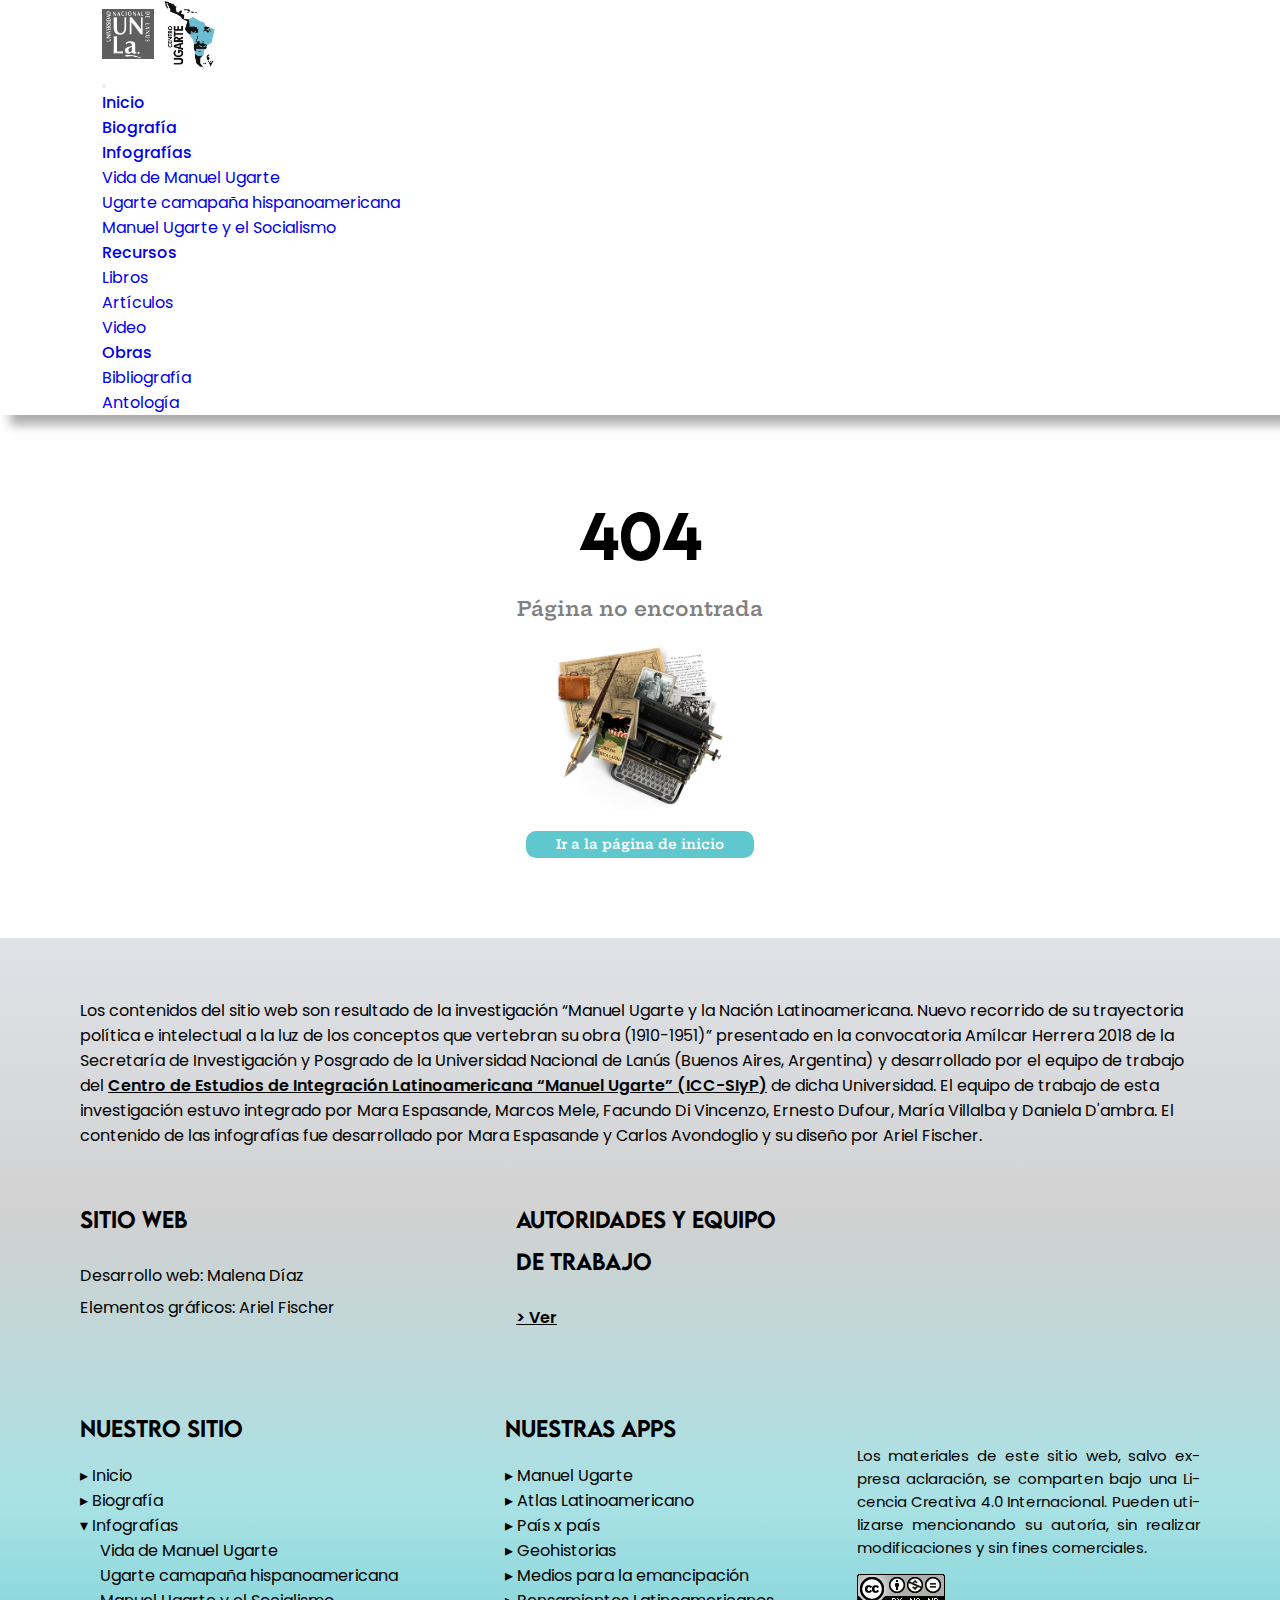
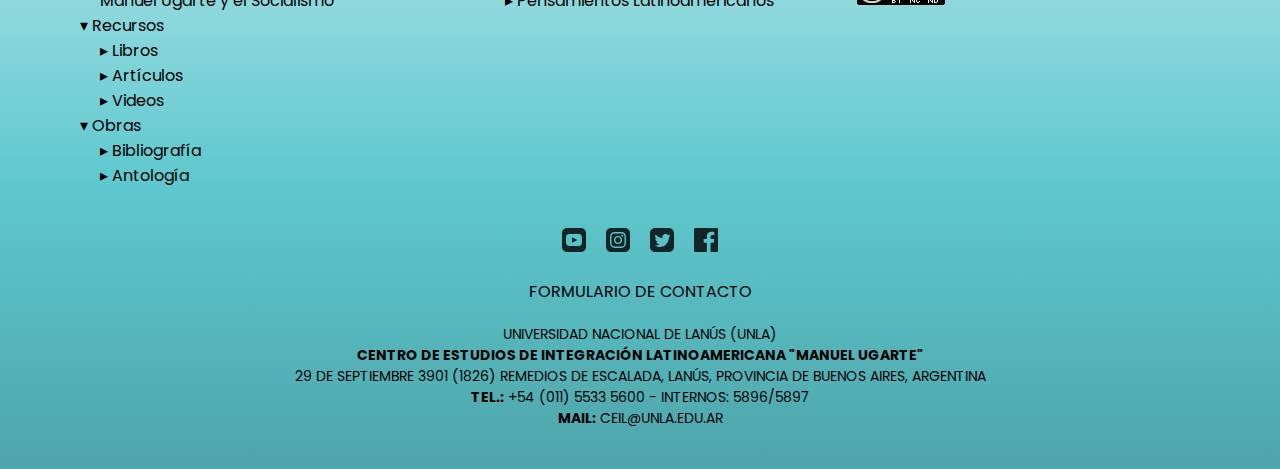
==== commit 73a21771: "Performance: Change image format from PNG to WEBP" ====
--- a/errorpages/error404.html
+++ b/errorpages/error404.html
@@ -5,6 +5,7 @@
     <meta http-equiv="X-UA-Compatible" content="IE=edge">
     <meta name="viewport" content="width=device-width, initial-scale=1.0">
     <title>404</title>
+    <link rel="shortcut icon" href="../images/logo-centro-ugarte-removebg.png" type="image/x-icon">
     <!--Bootstrap-->
     <link href="https://cdn.jsdelivr.net/npm/bootstrap@5.0.2/dist/css/bootstrap.min.css" rel="stylesheet" integrity="sha384-EVSTQN3/azprG1Anm3QDgpJLIm9Nao0Yz1ztcQTwFspd3yD65VohhpuuCOmLASjC" crossorigin="anonymous">
     <script src="https://cdn.jsdelivr.net/npm/bootstrap@5.0.2/dist/js/bootstrap.bundle.min.js" integrity="sha384-MrcW6ZMFYlzcLA8Nl+NtUVF0sA7MsXsP1UyJoMp4YLEuNSfAP+JcXn/tWtIaxVXM" crossorigin="anonymous"></script>
@@ -21,10 +22,10 @@
             <div class="container-fluid">
                 <div class="navbar-brand">
                     <a href="../index.html">
-                        <img src="../images/logo-unla.png" alt="Logo UNLA">
+                        <img src="../images/logo-unla.webp" alt="Logo UNLA">
                     </a>
                     <a href="http://centrougarte.unla.edu.ar/" target="_blank">
-                        <img src="../images/logo-centro-ugarte.jpg" alt="Logo del Centro Ugarte">
+                        <img src="../images/logo-centro-ugarte.webp" alt="Logo del Centro Ugarte">
                     </a>
                 </div>
                 <button class="navbar-toggler" type="button" data-bs-toggle="collapse" data-bs-target="#navbarScroll" aria-controls="navbarScroll" aria-expanded="false" aria-label="Toggle navigation">
@@ -43,9 +44,9 @@
                             Infografías
                             </a>
                             <ul class="dropdown-menu" aria-labelledby="navbarScrollingDropdown">
-                            <li><a class="dropdown-item" href="../pages/infografia-ugarte-y-el-socialismo.html">Manuel Ugarte y el Socialismo</a></li>
-                            <li><a class="dropdown-item" href="../pages/infografia-ugarte-campaña-hispanoamericana.html">Ugarte camapaña hispanoamericana</a></li>
-                            <li><a class="dropdown-item" href="../pages/infografia-vida-de-manuel-ugarte.html">Vida de Manuel Ugarte</a></li>
+                                <li><a class="dropdown-item" href="../pages/infografia-vida-de-manuel-ugarte.html">Vida de Manuel Ugarte</a></li>
+                                <li><a class="dropdown-item" href="../pages/infografia-ugarte-campaña-hispanoamericana.html">Ugarte camapaña hispanoamericana</a></li>
+                                <li><a class="dropdown-item" href="../pages/infografia-ugarte-y-el-socialismo.html">Manuel Ugarte y el Socialismo</a></li>
                             </ul>
                         </li>
                         <li class="nav-item dropdown">
@@ -75,7 +76,7 @@
     <main class="containerLayout errorPage">
         <h1>404</h1>
         <h2 class="spanTitle">Página no encontrada</h2>
-        <img src="../images/manuel-ugarte-unla-mobile.png" alt="Sitio del Centro Manuel Ugarte">
+        <img src="../images/manuel-ugarte-unla-mobile.webp" alt="Sitio del Centro Manuel Ugarte">
         <a href="../index.html">
             <button>Ir a la página de inicio</button>
         </a>
@@ -106,9 +107,9 @@
                     <li><a href="biografia.html">▸ Biografía</a></li>
                     <li> ▾ Infografías
                         <ul class="subMenu">
-                            <li><a href="infografia-vida-de-manuel-ugarte.html">▸ Vida de Manuel Ugarte</a></li>
-                            <li><a href="infografia-ugarte-campaña-hispanoamericana.html">▸ Ugarte camapaña hispanoamericana</a></li>
-                            <li><a href="infografia-ugarte-y-el-socialismo.html">▸ Manuel Ugarte y el Socialismo</a></li>
+                            <li><a class="dropdown-item" href="../pages/infografia-vida-de-manuel-ugarte.html">Vida de Manuel Ugarte</a></li>
+                            <li><a class="dropdown-item" href="../pages/infografia-ugarte-campaña-hispanoamericana.html">Ugarte camapaña hispanoamericana</a></li>
+                            <li><a class="dropdown-item" href="../pages/infografia-ugarte-y-el-socialismo.html">Manuel Ugarte y el Socialismo</a></li>
                         </ul>
                     </li>
                     <li>  ▾ Recursos
@@ -140,7 +141,7 @@
             </div>
             <div class="footerTwoCopyright">
               <p class="footerOneCopy">Los materiales de este sitio web, salvo expresa aclaración, se comparten bajo una Licencia Creativa 4.0 Internacional. Pueden utilizarse mencionando su autoría, sin realizar modificaciones y sin fines comerciales.</p>
-              <img src="../images/copyright.png" alt="Copyright">
+              <img src="../images/copyright.webp" alt="Copyright">
             </div>
         </div>
         <div class="footerThree containerLayout">
--- a/style/style.css
+++ b/style/style.css
@@ -1,1504 +1 @@
-/* GENERALES */
-* {
-    margin: 0;
-    padding: 0;
-    box-sizing: border-box;
-}
-
-a {
-    text-decoration: none;
-}
-
-li {
-    list-style: none;
-    font-family: 'Poppins', sans-serif;
-}
-
-ol, ul {
-    padding-left: 0px;
-}
-
-img {
-    max-width: 100%;
-}
-
-p {
-    font-family: 'Poppins', sans-serif;
-}
-
-@font-face {
-    font-family: 'LemonMilk';
-    src: url(../fonts/LEMONMILK-Medium.otf) format('truetype');
-    font-style: normal;
-    font-weight: 600;
-    font-display: swap;
-}
-
-@font-face {
-    font-family: 'LemonMilk T';
-    src: url(../fonts/LEMONMILK-Light.otf) format('truetype');
-    font-style: normal;
-    font-weight: 300;
-    font-display: swap;
-}
-
-@font-face {
-    font-family: 'HeptaSlab';
-    src: url(../fonts/HeptaSlab-SemiBold.ttf) format('truetype');
-    font-style: normal;
-    font-weight: 500;
-    font-display: swap;
-}
-
-@font-face {
-    font-family: 'HeptaSlab B';
-    src: url(../fonts/HeptaSlab-Bold.ttf) format('truetype');
-    font-style: normal;
-    font-weight: 600;
-    font-display: swap;
-}
-
-h1, .h1Title {
-    font-family: 'LemonMilk';
-    font-size: 60px;
-}
-
-h2 {
-    font-family: 'LemonMilk';
-    font-size: 60px;
-    color: grey;
-}
-
-/* NAVBAR */
-
-.navbar-brand {
-    display: flex;
-    gap: 10px;
-    align-items: center;
-}
-
-.navbar-brand a img {
-    width: 4vw;
-}
-
-.navbar-collapse {
-    flex-grow:unset;
-}
-
-ul.navbar-nav.me-auto.my-2.my-lg-0.navbar-nav-scroll {
-    gap: 25px;
-}
-
-.navBar {
-    background-color: white !important;
-    box-shadow: 10px 10px 10px rgb(172, 172, 172);
-    padding: 0px 8%;
-    z-index: 1;
-}
-
-.navBarHome {
-    box-shadow: 10px 10px 10px rgb(103, 103, 103);
-}
-
-.navbar-light .navbar-nav .nav-link {
-    border-top: solid 3px transparent;
-    font-weight: 500;
-}
-
-.navbar-light .navbar-nav .nav-link.active, .navbar-light .navbar-nav .show>.nav-link {
-    border-top: solid 3px #5ec8ce;
-}
-
-.navbar-light .navbar-nav .nav-link:hover {
-    color: #5ec8ce;
-}
-
-.dropdown-item:active {
-    background-color: #5ec8ce;
-}
-
-/* HOME */
-
-.hero {
-    padding: 40px 10%;
-    display: flex;
-    flex-direction: column;
-    justify-content: center;
-    align-items: flex-start;
-    position: relative;
-    background-image: url(../images/home-ugarte.png);
-    background-size: cover;
-    background-repeat: no-repeat;
-    height: 100vh;
-    width: 100%;
-}
-
-.hero h1 {
-    font-size: 8vw;
-    font-family: 'LemonMilk';
-    color: black;
-    text-align: start;
-}
-
-.hero h1 span {
-    display: block;
-    color: white;
-    font-size: 4vw;
-    font-family: 'LemonMilk T';
-    text-shadow: 0px 0px 10px black;
-    margin-bottom: -15px;
-}
-
-.hero h2 {
-    font-family: 'HeptaSlab';
-    font-size: 2.05vw;
-    color: black;
-}
-
-.heroIMG {
-    display: none;
-}
-
-.description {
-    padding: 70px 80px 90px;
-    color: white;
-    background: linear-gradient(#000000, #dfe2e7);
-}
-
-.description p {
-    text-shadow: 0 0 0.2em rgb(0, 0, 0)
-}
-
-.descriptionHeader {
-    position: relative;
-    height: 200px;
-    display: flex;
-    justify-content: center;
-    align-items: flex-end;
-    margin: -20px auto 40px;
-    width: 520px;
-}
-
-.descriptionHeader h2 {
-    z-index: 1;
-    color: #dfe2e7;
-}
-
-.black {
-    color: rgb(0, 0, 0)
-}
-
-.descriptionHeaderGif {
-    width: 200px;
-    position: absolute;
-    left: 0px;
-}
-
-.descriptionHeaderGif img {
-    border-radius: 100px;
-}
-
-.description h2 {
-    text-align: center;
-    margin-bottom: 30px;
-    font-family: 'LemonMilk';
-    font-size: 60px;
-}
-
-.descriptionP {
-    max-width: 1000px;
-    margin: 40px auto;
-}
-
-.description button {
-    margin: 0px auto;
-    border: none;
-    background-color: transparent;
-    transition: 1s;
-    font-family: 'HeptaSlab B';
-}
-
-.description button:hover {
-    transform: translateX(20%);
-    transition: 1s;
-}
-
-.infograph {
-    padding-bottom: 80px;
-    display: flex;
-    flex-direction: column;
-    background-color: #dfe2e7;
-    align-items: center;
-}
-
-.biographH2 {
-    padding-top: 50px;
-}
-
-.infograph h2 {
-    text-align: center;
-    margin-bottom: 10px;
-    color: black;
-}
-
-.infograph p, .productions p, .bibliograph p  {
-    margin-bottom: 50px;
-    text-align: center;
-    font-size: 16px;
-    color: rgb(136, 136, 136);
-    font-family: 'HeptaSlab';
-    max-width: 500px;
-}
-
-.biographIndex {
-    background-color: #00000014;
-    padding: 30px;
-    border-radius: 10px;
-    align-self: flex-start;
-    width: 100%;
-}
-
-.biographIndex h2 {
-    margin-top: 0px !important;
-}
-
-.biographIndex ol li {
-    margin-top: 10px;
-    list-style:decimal;
-    padding-left: 10px;
-}
-
-.biographIndex ol li a {
-    color: rgb(36, 36, 36);
-    font-family: 'HeptaSlab';
-}
-
-.biographIndex ol {
-    padding-left: 20px;
-}
-
-.infographContainer {
-    display: flex;
-    justify-content: center;
-    gap: 50px;
-}
-
-.infographContainer article {
-    width: 200px;
-    transition: 1s;
-}
-
-.infographContainer article img {
-    border-radius: 5px;
-    box-shadow: 0px 0px 10px black;
-}
-
-.infographContainer article:hover {
-    transform: scale(1.1);
-    transition: 1s;
-}
-
-.productions {
-    display: flex;
-    flex-direction: column;
-    align-items: center;
-    padding: 60px 80px;
-    background-image: url(../images/background.png);
-    background-size: cover;
-    background-repeat: no-repeat;
-}
-
-.productions h2 {
-    color: rgb(255, 255, 255);
-}
-
-.productions p {
-    color: rgb(225, 225, 225);
-    font-size: 18px;
-    max-width: none;
-}
-
-.productionsContainer {
-    display: flex;
-    justify-content: center;
-    align-items: center;
-    gap: 30px;
-}
-
-.productions a {
-    display: flex;
-    flex-direction: column;
-    justify-content: center;
-    align-items: center;
-    font-family: 'HeptaSlab B';
-    
-    text-transform: uppercase;
-    gap: 10px;
-    color: black;
-    background: radial-gradient(ellipse at top, rgb(255, 245, 224), transparent),
-                radial-gradient(ellipse at bottom, rgb(241, 221, 180), transparent);
-    width: 240px;
-    height: 240px;
-    border-radius: 500px;
-    box-shadow: 0px 0px 10px rgba(0, 0, 0, 0.415);
-    text-align: center;
-    transition: 1s;
-}
-
-.productionsContainer a:hover {
-    transform: scale(1.1);
-    transition: 1s;
-    backdrop-filter: grayscale(300%);
-    background-color: rgb(255, 255, 255);
-}
-
-.productionsContainer:hover > :not(:hover), .infographContainer:hover > :not(:hover)  {
-    opacity: .5;
-}
-
-.productions a div {
-    width: 100px;
-}
-
-.carouselContainer {
-    background-color: #ffffff;
-    padding: 50px 0;
-}
-
-.carousel {
-    width: 60%;
-    margin:auto;
-    border-radius: 10px;
-}
-
-.carousel-inner {
-    border-radius: 10px;
-}
-
-.carousel-control-next {
-    right: -12%;
-}
-
-.carousel-control-prev {
-    left: -12%;
-}
-
-.carousel-control-next-icon {
-    background-image: url(../images/arrow.svg);
-}
-
-.carousel-control-prev-icon {
-    background-image: url(../images/arrow-prev.svg);
-}
-
-.carousel-caption.d-none.d-md-block {
-    background-color: #5ec8ce;
-    width: 100%;
-    margin: 0px;
-    position: static;
-    color: black;
-}
-
-#carouselExampleCaptions {
-    box-shadow: 0px 0px 10px #0000009c;
-}
-
-.carousel-caption.d-none.d-md-block p {
-    margin: 20px 0 50px;
-    font-family: 'HeptaSlab';
-    color: black;
-    font-size: 19px;
-}
-
-.carousel-indicators [data-bs-target] {
-    background-color: rgba(0, 0, 0, 0.749);
-}
-
-/* FOOTER */
-
-footer {
-    font-family: 'Poppins', sans-serif;
-    background: linear-gradient(#dfe2e7, #d1d1d1, #5ec8ce8a, #5ec8ce, #4ea5aa);
-}
-
-footer a {
-    color: black;
-}
-
-footer a:hover {
-    font-weight: 600;
-    color: black;
-}
-
-footer h3 {
-    font-family: 'LemonMilk';
-    font-size: 21px;
-    margin-bottom: 20px;
-}
-
-footer p {
-    margin-bottom: 0px
-}
-
-.footerOne {
-    color: #000000;
-    padding: 60px 80px 40px;
-    width: 100%;
-}
-
-.footerOne a {
-
-    font-weight: 600;
-    text-decoration: underline;
-}
-
-.footerOneContainer {
-    margin-top: 50px;
-}
-
-.footerOneContainer div {
-    margin-right: 30px;
-    line-height: 2;
-}
-
-.footerOneContainerFirst {
-    display: grid;
-    grid-template-columns: repeat(3,1fr);
-    line-height: 2;
-    justify-content: flex-start;
-    align-items: flex-start;
-}
-
-.footerOneContainerSecond {
-    display: grid;
-    grid-template-columns: 1fr 1fr .5fr;
-    margin-top: 50px;
-}
-
-.footerOneCopy {
-    margin: 30px 0 15px;
-    font-size: 15px;
-}
-
-.footerTwo {
-    display: grid;
-    grid-template-columns: 1fr 1fr 1fr;
-    justify-items: center;
-    padding: 40px 80px;
-}
-
-.footerTwoOurSite {
-    justify-self: flex-start;
-}
-
-.footerTwoCopyright {
-    padding-left: 30px;
-    text-align: justify;
-    hyphens: auto;
-
-}
-
-.subMenu {
-    padding-left: 20px;
-}
-
-.footerThree {
-    text-align: center;
-    padding-bottom: 40px;
-}
-
-.footerThreeRedes {
-    display: flex;
-    justify-content: center;
-    gap: 20px;
-    opacity: 0.8;
-    margin-bottom: 20px;
-}
-
-.footerThreeCopy {
-    font-size: 14px;
-    margin-top: 20px;
-}
-
-
-/**** OTHER PAGES ****/
-
-.encabezado {
-    display: flex;
-    align-items: center;
-    justify-content: center;
-    width: 100%;
-    margin-bottom: 40px;
-}
-
-.encabezado img {
-    width: 200px;
-    margin-right: 40px !important;
-}
-
-.encabezado .encabezadoIMG {
-    margin-right: -10px !important;
-}
-
-/* INFOGRAFÍAS */
-
-.mainInfografias {
-    position: relative;
-}
-
-.descargarInfo {
-    position: fixed;
-    right: 20px;
-    bottom: 20px;
-}
-
-.descargarInfo a {
-    display: flex;
-    flex-direction: column;
-    align-items: center;
-    justify-content: center;
-    padding: 10px;
-    background-color: rgba(255, 255, 255, 0.493);
-    border-radius: 5px;
-    box-shadow: 0px 0px 10px grey;
-    transition: 0.8s;
-    color: black;
-    font-family: 'HeptaSlab';
-}
-
-.descargarInfo a:hover{
-    transform: scale(1.05);
-    transition: 0.8s;
-}
-
-.descargarInfo a svg {
-    margin-bottom: 8px;
-}
-
-.descargarInfo a p { 
-    margin: 0px;
-    font-size: 14px;
-}
-
-.contenedorInfo {
-    width: 100%;
-}
-
-/* BIOGRAFÍA */
-
-.biograph, .bibliograph {
-    max-width: 900px;
-    margin: 40px auto;
-    display: flex;
-    flex-direction: column;
-    align-items: center;
-    font-size: 17px;
-}
-
-.biograph h1 {
-    margin: 30px 0 50px;
-}
-
-.biograph img {
-    margin: 25px;
-}
-
-.biograph a { 
-    color: #5ec8ce;
-    font-weight: 900;
-}
-
-.biograph p {
-    hyphens: auto;
-    font-size: 18px;
-}
-
-.biograph h2, .biograph h3, .bibliograph h2 {
-    font-size: 20px;
-    align-self: flex-start;
-    margin: 40px 0;
-}
-
-.biographH2 h2, .bibliograph h2 {
-    margin-bottom: 40px;
-}
-
-.biograph .epigraph {
-    max-width: 600px;
-    text-align: center;
-    font-size: 14px;
-}
-
-.biograph ul li, .bibliograph ul li {
-    margin: 10px 70px;
-}
-
-.biographTableMobile {
-    display: none;
-}
-
-.biographTable {
-    display: grid;
-    grid-template-columns: 20% 20% 60%;
-    border: 1px solid grey;
-    border-left: none;
-    position: relative;
-}
-
-.biographTable p, .tableImg  {
-    border-bottom: solid 1px grey;
-    border-left: solid 1px grey;
-    margin-bottom: 0px;
-    padding: 20px;
-    font-family: 'Poppins', sans-serif;
-}
-
-.biographTableTitle {
-    background-color: #dfe2e7;
-    font-family: 'HeptaSlab B' !important;
-}
-
-.tableImg {
-    display: flex;
-    justify-content: center;
-    align-items: center;
-}
-
-.tableImg img {
-    width: 64px ;
-    height: 64px;
-}
-
-.biograph .tableEnd {
-    position: absolute;
-    width: 100.2%;
-    padding: 30px;
-    bottom: -88px;
-    text-align: center;
-    border: 1px solid grey;
-    border-top: none;
-    background-color: #5ec8ce;
-    color: black;
-    font-family: 'HeptaSlab B';
-    font-size: 20px;
-}
-
-.biograph .tableEnd:hover {
-    background-color:  #57bac0;
-}
-
-.biographTable  .biographTableYear {
-    font-family: 'HeptaSlab';
-    color: grey;
-}
-
-.biograph .quotesEndH3 {
-    margin-top: 140px;
-}
-
-.biograph .quote {
-    font-size: 15px;
-    margin-left: 70px;
-}
-
-.biograph .quotesEnd {
-    font-size: 15px;
-    margin-top: -20px;
-}
-
-.autorities {
-    margin-top: -20px;
-    margin-bottom: 80px;
-}
-
-.autorities p {
-    text-align: center !important;
-    margin-bottom: 30px;
-}
-
-/* LIBROS */
-
-.books {
-    margin: 70px auto;
-}
-
-.bookCards {
-    display: flex;
-    width: 800px;
-    margin: 40px auto;
-    gap: 40px;
-    background-color: rgba(128, 128, 128, 0.1);
-    padding: 30px;
-    border-radius: 10px;
-    box-shadow: 0px 0px 10px rgba(0, 0, 0, 0.365);
-}
-
-.bookCardsTwo {
-    flex-direction: column;
-    gap: 0px
-}
-
-.bookCardsTwoFirst {
-    display: flex;
-    gap: 20px;
-}
-
-.bookCardsImg {
-    min-width: 35%;
-}
-
-.bookCards button, .articlesContainer article button, .articlesContainerV2 article button, .authorities button, .errorPage button {
-    padding: 5px 30px;
-    border: none;
-    border-radius: 10px;
-    background-color: #5ec8ce;
-    color: white;
-    font-family: 'HeptaSlab';
-}
-
-
-/* VIDEOS */
-
-.videos {
-    margin: 70px auto; 
-}
-
-.spanTitle {
-    font-family: 'HeptaSlab';
-    display: block;
-    color: grey;
-    font-size: 20px;
-}
-
-.videos h1 {
-    margin: 7px 0 13px;
-}
-
-.videosContainer {
-    display: grid;
-    grid-template-columns: 1fr 1fr;
-    grid-template-rows: 75vh 60vh 60vh;
-    grid-template-areas: "videoUno videoUno"
-                         "videoDos videoTres"
-                         "videoCuatro videoCinco";
-    gap: 20px;
-    padding: 30px 5% 100px;
-}
-
-.videoUno {
-    grid-area: videoUno;
-    width: 100%;
-}
-
-.videoDos {
-    grid-area: videoDos;
-}
-
-.videoTres {
-    grid-area: videoTres;
-}
-
-.videoCuatro {
-    grid-area: videoCuatro;
-}
-
-.videoCinco {
-    grid-area: videoCinco;
-}
-
-/* ARTÍCULOS */
-
-.articles {
-    background-color: rgba(210, 210, 210, 0.119);
-    padding: 70px 0;
-}
-
-.articles h1 {
-    font-size: 55px;
-}
-
-.articles .spanTitle {
-    font-size: 30px;
-    margin-top: 10px;
-}
-
-.articles h2 {
-    font-size: 20px;
-    margin: 60px 50px 30px;
-}
-
-.articlesContainerV2 {
-    margin: 50px 0;
-}
-
-.articlesContainerV2 {
-    display: grid;
-    grid-template-columns: repeat(4, 1fr);
-    gap: 20px;
-    padding: 0 50px;
-}
-
-.articlesContainerV2 article {
-    box-shadow: 0px 0px 10px rgba(0, 0, 0, 0.146);
-    background-color: white;
-    border-radius: 10px;
-    padding: 20px;
-    justify-content: center;
-    align-items: center;
-    justify-items: center;
-    color: rgb(53, 53, 53)
-}
-
-.articlesContainerV2 article p {
-    margin-bottom: 8px;
-}
-
-.articleTitle {
-    font-weight: 700;
-    font-size: 17px;
-}
-
-.articleBttn {
-    text-align: center;
-    margin: 30px 0 10px
-}
-
-/* BIBLIOGRAFÍA */
-
-.bibliograph {
-    margin: 70px auto;
-}
-
-.bibliograph .ref {
-    font-family:'Poppins', sans-serif;
-    max-width: none;
-    text-align: start;
-}
-
-.bibliograph .spanTitle {
-    font-size: 30px;
-}
-
-.bibliograph ul li {
-    list-style:disc;
-}
-
-/* ANTOLOGÍA */
-
-.antologia {
-    margin: 70px auto;
-}
-
-.antologia .spanTitle {
-    font-size: 30px;
-}
-
-.antologiaBooks {
-    padding-top: 50px;
-    display: flex;
-    flex-wrap: wrap;
-    justify-content: center;
-    gap: 5px;
-}
-
-.antologiaBooks article {
-    width: 19%;
-    text-align: center;
-    transition: 0.5s;
-}
-
-.antologiaBooks article:hover {
-    transform: scale(1.05);
-    transition: 0.5s;
-}
-
-.antologiaBooks article a {
-    color: black;
-    
-}
-
-.antologiaBooks article p {
-    padding-top: 15px;
-}
-
-.antologiaBooks article img {
-    border-radius: 3px;
-}
-
-/* AUTORIDADES */
-
-.authorities {
-    padding: 80px 0;
-}
-
-.authorities h1 {
-    font-size: 45px;
-    text-align: center;
-}
-
-.teamContainer {
-    padding: 40px 0;
-    display: grid;
-    grid-template-columns: repeat(4, 1fr);
-    justify-items: center;
-    row-gap: 20px;
-}
-
-.teamImg {
-    width: 200px;
-}
-
-.teamImg img {
-    border-radius: 50%;
-}
-
-.team {
-    padding: 20px;
-    display: flex;
-    flex-direction: column;
-    align-items: center;
-    justify-content: center;
-    text-align: center;
-}
-
-.team h2 {
-    font-size: 20px;
-    padding-top: 15px;
-}
-
-/* ERROR ¨*/
-.errorPage {
-    display: flex;
-    flex-direction: column;
-    justify-content: center;
-    align-items: center;
-    gap: 20px;
-    padding: 80px 0;
-}
-
-.errorPage img {
-    width: 170px;
-}
-
-
-
-/***** MEDIA QUERIES *****/
-
-@media screen and (min-width: 1024px) {
-    .containerLayout {
-        max-width: 1368px;
-        margin: 0 auto;
-    }
-
-    .bibliograph h1, .antologia h1 {
-        margin-left: -15px;
-    }
-}
-
-/* Tablet */
-@media screen and (min-width: 701px) and (max-width: 1024px) {
-
-    .navbar-brand a img {
-        width: 6vw;
-    }
-    .navbar-nav-scroll {
-        max-height: none;
-    }
-
-    .navbar-nav-scroll {
-        max-height: none;
-    }
-
-    .dropdown-menu {
-        border: none;
-    }
-
-    .dropdown-item {
-        white-space:break-spaces;
-        border-top: 1px solid rgb(212, 212, 212);
-    }
-
-    ul.navbar-nav.me-auto.my-2.my-lg-0.navbar-nav-scroll {
-        gap: 0px;
-    }
-
-    .navbar-light .navbar-toggler {
-        color: transparent;
-    }
-    
-    .hero {
-        display: grid;
-        grid-template-columns: auto auto;
-        grid-template-rows: auto auto;
-        grid-template-areas: "uno img"
-                             "dos img";
-        background-image: url(../images/background-tablet.png);
-    }
-
-    .hero h1 {
-        grid-area: uno;
-        align-self: flex-end;
-        font-size: 9vw;
-    }
-
-    .hero h2 {
-        grid-area: dos;
-        align-self: flex-start;
-        font-size: 2.3vw;
-    }
-
-    .heroIMG {
-        display: block;
-        grid-area: img;
-        align-self: center;
-        margin-left: 30px;
-    }
-
-    .infographContainer {
-        gap: 30px;
-    }
-
-    .productions a {
-        width: 200px;
-        height: 200px;
-    }
-
-    /*OTHER PAGES*/
-    .biograph, .books, .bibliograph {
-        padding-left: 30px;
-        padding-right: 30px;
-    }
-
-    .bookCards {
-        width: 100%;
-    }
-
-    .articles h1, .videos h1 {
-        font-size: 35px;
-        color: red;
-    }
-
-    .articles .spanTitle, .videos .spanTitle {
-        font-size: 20px;
-    }
-
-    .articlesContainerV2 {
-        grid-template-columns: repeat(2, 1fr);
-    }
-
-    .antologiaBooks {
-        flex-wrap: wrap;
-        gap: 90px
-    }
-
-    .authorities {
-        padding: 80px 10px;
-    }
-
-    .teamContainer {
-        grid-template-columns: 2fr 2fr;
-    }
-
-    .footerOneContainerSecond {
-        grid-template-columns: 1fr 1fr;
-
-    }
-
-    .footerOneContainer div {
-        margin-right: 0px;
-    }
-
-    .footerTwoCopyright {
-        padding-left: 0px;
-    }
-
-    .footerTwo {
-        gap: 10px;
-    }
-
-    .footerOne, .footerTwo {
-        padding-left: 40px;
-        padding-right: 40px;
-    }
-}
-
-/* Mobile */
-@media screen and (max-width: 700px) {
-
-    .navBar {
-        padding: .5rem 0;
-    }
-
-    .navbar-brand a img {
-        width: 40px;
-    }
-
-    .navbar-light .navbar-toggler {
-        color: transparent;
-    }
-
-    .navbar-light .navbar-nav .nav-link.active, .navbar-light .navbar-nav .show>.nav-link {
-        border-top: none;
-        color: #5ec8ce;
-    }
-
-    .navbar-nav-scroll {
-        max-height: none;
-    }
-
-    .dropdown-menu {
-        border: none;
-    }
-
-    .dropdown-item {
-        white-space:break-spaces;
-        border-top: 1px solid rgb(212, 212, 212);
-    }
-
-    ul.navbar-nav.me-auto.my-2.my-lg-0.navbar-nav-scroll {
-        gap: 0px;
-    }
-
-    .hero h1 span {
-        font-size: 35px;
-        margin-bottom: 0px;
-        
-    }
-
-    .hero h1 {
-        font-size: 60px;
-        text-shadow: 0px 0px 10px rgb(201, 201, 201);
-    }
-
-    .hero h2 {
-        font-size: 15.4px;
-        text-shadow: 0px 0px 10px rgb(162, 162, 162);
-    }
-
-    .heroIMG {
-        margin-top: 20px;
-        display: block;
-        width: 200px;
-        align-self: center;
-    }
-
-    .description {
-        padding: 70px 30px 20px;
-    }
-
-    .descriptionHeader {
-        width: 100%;
-        display: flex;
-        gap:10px;
-        justify-content: center;
-        align-items: center;
-        flex-wrap: wrap;
-        height: auto;
-    }
-
-    .descriptionHeaderGif {
-        width: auto;
-        max-width: 70px;
-        position:static;
-    }
-
-    .description h2, .infograph h2 {
-        font-size: 40px;
-        margin-bottom: 0px;
-    }
-
-    .description .black {
-        color: white;
-    }
-
-    .infograph {
-        padding: 20px 30px;
-    }
-
-    .infographContainer {
-        display: block;
-    }
-
-    .infographContainer article {
-        margin-bottom: 30px;
-    }
-
-    .infograph p {
-        margin-top: 10px;
-        hyphens: auto;
-    }
-
-    .productions {
-        padding: 50px 30px;
-    }
-
-    .productions h2 {
-        font-size: 35px;
-        margin-bottom: 0px;
-    }
-
-    .productionsContainer {
-        flex-direction: column;
-    }
-
-    .carousel {
-        width: 90%;
-    }
-
-    .carousel-control-next {
-        right: 0%;
-    }
-
-    .carousel-control-prev {
-        left: 0%;
-    }
-
-    .carousel-indicators {
-        bottom: -0%;
-    }
-
-    .d-none {
-        display: block !important;
-    }
-
-    .carousel-caption.d-none.d-md-block p {
-        padding: 0 20px;
-    }
-
-    .carousel-control-next-icon, .carousel-control-prev-icon {
-        margin-bottom: 100px;
-    }
-
-    .footerOne {
-        padding: 60px 30px;
-    }
-    
-    .footerTwo {
-        padding: 0 30px;
-    }
-
-    .footerOneContainerFirst {
-        grid-template-columns: 1fr 1fr;
-    }
-
-    .footerOneContainerSecond {
-        display: block;
-        margin-top: 0px;
-    }
-
-    .footerTwoCopyright {
-        padding: 0px 0px 60px;
-    }
-
-    .footerOneCopy {
-        margin: 0px;
-    }
-
-    .footerTwo {
-        grid-template-columns: 100%;
-        gap: 30px;
-        justify-items: start;
-    }
-
-    .footerThree {
-        padding: 0 30px 60px;
-    }
-
-
-    /* OTHER PAGES */    
-
-    /*Biograph*/
-    .biograph, .books, .articles, .videos, .bibliograph, .antologia {
-        padding-right: 30px;
-        padding-left: 30px;
-    }
-
-    .encabezado {
-        flex-direction: column-reverse;
-        position: relative;
-    }
-
-
-    .books .encabezado h1 {
-        margin-top: 0px;
-    }
-
-    .books .encabezado img {
-        transform: scaleX(-1);
-        opacity: 0.7;
-    }
-
-    .encabezado .encabezadoIMG, .encabezado img {
-        margin-right: 0px !important;
-        margin: 0px;
-        position: absolute;
-        left: 0px;
-        z-index: -1;
-    }
-
-    .encabezado img {
-        width: 140px;
-        opacity: 0.9;
-    }
-
-    .encabezado h1, .h1Title {
-        margin-top: 60px;
-        font-size: 40px !important;
-        text-shadow: 0px 0px 10px rgb(255, 255, 255);
-        text-align: center;
-    }
-
-    .encabezado .spanTitle {
-        text-align: center;
-        font-size: 16px;
-        text-shadow: 0px 0px 10px rgb(255, 255, 255);
-        color: black;
-
-    }
-
-    .infograph h2 {
-        font: 30px;
-        padding: 30px 0;
-    }
-
-    .biograph .quote {
-        margin-left: 0px;
-        color: grey;
-    }
-
-    .biograph ul li, .bibliograph ul li {
-        margin: 10px 0px;
-        hyphens: auto;
-    }
-
-    .biograph ul {
-        max-width: 100% !important;
-    }
-
-    .biographTable {
-        display: block;
-        width: 100%;
-    }
-
-    .biographTable p, .biographTable img, .tableImg {
-        display: none;
-    }
-
-    .biograph .tableEnd {
-        bottom: -120px;
-    }
-
-    .biographTableMobile {
-        display: block;
-        width: 100%;
-    }
-
-    .biographTableMobile img {
-        margin: 0px;
-    }
-
-    .biographIndex {
-        padding: 30px 15px
-    }
-
-    .biographIndex h2 {
-        margin-left: 30px;
-        margin-bottom: 20px;
-    }
-
-    .biographIndex ol li {
-        font-size: 14px;
-    }
-
-    .bookCards{
-        flex-direction: column;
-        width: 100%;
-        padding: 15px;
-        gap: 20px;
-    }
-
-    .bookCardsTwo {
-        gap: 0px;
-    }
-
-    .bookCardsTwoFirst {
-        flex-direction: column-reverse;
-    }
-
-    .bookCardsImg {
-        min-width: auto !important;
-    }
-
-    .bookCardsImg img {
-        border-radius: 5px;
-    }
-
-    .bookCards a {
-        display: flex;
-        justify-content: center;
-    }
-
-    .articles {
-        padding-top: 30px;
-    }
-
-    .articles .encabezado img, .videos .encabezado img {
-        left: -20px;
-        top: -10px;
-    }
-
-    .articlesContainerV2 {
-        grid-template-columns: 100%;
-        padding: 0px;
-    }
-
-    .videos h1 {
-        margin-top: 0px;
-    }
-
-    .videosContainer {
-        padding: 0px;
-        grid-template-columns: 100%;
-        grid-template-rows: auto auto auto auto auto;
-        grid-template-areas: "videoUno"
-                             "videoDos"
-                             "videoTres"
-                             "videoCuatro"
-                             "videoCinco";
-    }
-
-    .bibliograph ul {
-        margin-left: 10px;
-    }
-
-    .bibliograph ul li {
-        font-size: 16px;
-    }
-
-    .biographH2 h2, .bibliograph h2 {
-        font-size: 18px;
-    }
-
-    .antologiaBooks {
-        flex-direction: column;
-        gap: 40px;
-    }
-
-    .antologiaBooks article {
-        width: 100%;
-    }
-
-    .authorities {
-        padding: 0px 10px;
-    }
-
-    .teamContainer {
-        grid-template-columns: 100%;
-    }
-}
-
-@media (min-width: 576px) {
-    .modal-dialog {
-        max-width: 800px;
-    }
-}+*{margin:0;padding:0;box-sizing:border-box}a{text-decoration:none}li{list-style:none;font-family:'Poppins',sans-serif}ol,ul{padding-left:0}img{max-width:100%}p{font-family:'Poppins',sans-serif}@font-face{font-family:'LemonMilk';src:url(../fonts/LEMONMILK-Medium.otf) format('truetype');font-style:normal;font-weight:600;font-display:swap}@font-face{font-family:'LemonMilk T';src:url(../fonts/LEMONMILK-Light.otf) format('truetype');font-style:normal;font-weight:300;font-display:swap}@font-face{font-family:'HeptaSlab';src:url(../fonts/HeptaSlab-SemiBold.ttf) format('truetype');font-style:normal;font-weight:500;font-display:swap}@font-face{font-family:'HeptaSlab B';src:url(../fonts/HeptaSlab-Bold.ttf) format('truetype');font-style:normal;font-weight:600;font-display:swap}h1,.h1Title{font-family:'LemonMilk';font-size:60px}h2{font-family:'LemonMilk';font-size:60px;color:grey}.navbar-brand{display:flex;gap:10px;align-items:center}.navbar-brand a img{width:4vw}.navbar-collapse{flex-grow:unset}ul.navbar-nav.me-auto.my-2.my-lg-0.navbar-nav-scroll{gap:25px}.navBar{background-color:white!important;box-shadow:10px 10px 10px rgb(172,172,172);padding:0 8%;z-index:1}.navBarHome{box-shadow:10px 10px 10px rgb(103,103,103)}.navbar-light .navbar-nav .nav-link{border-top:solid 3px transparent;font-weight:500}.navbar-light .navbar-nav .nav-link.active,.navbar-light .navbar-nav .show>.nav-link{border-top:solid 3px #5ec8ce}.navbar-light .navbar-nav .nav-link:hover{color:#5ec8ce}.dropdown-item:active{background-color:#5ec8ce}.hero{padding:40px 10%;display:flex;flex-direction:column;justify-content:center;align-items:flex-start;position:relative;background-image:url(../images/home-ugarte.webp);background-size:cover;background-repeat:no-repeat;height:100vh;width:100%}.hero h1{font-size:8vw;font-family:'LemonMilk';color:#000;text-align:start}.hero h1 span{display:block;color:#fff;font-size:4vw;font-family:'LemonMilk T';text-shadow:0 0 10px #000;margin-bottom:-15px}.hero h2{font-family:'HeptaSlab';font-size:2.05vw;color:#000}.heroIMG{display:none}.description{padding:70px 80px 90px;color:#fff;background:linear-gradient(#000000,#dfe2e7)}.description p{text-shadow:0 0 .2em rgb(0,0,0)}.descriptionHeader{position:relative;height:200px;display:flex;justify-content:center;align-items:flex-end;margin:-20px auto 40px;width:520px}.descriptionHeader h2{z-index:1;color:#dfe2e7}.black{color:rgb(0,0,0)}.descriptionHeaderGif{width:200px;position:absolute;left:0}.descriptionHeaderGif img{border-radius:100px}.description h2{text-align:center;margin-bottom:30px;font-family:'LemonMilk';font-size:60px}.descriptionP{max-width:1000px;margin:40px auto}.description button{margin:0 auto;border:none;background-color:transparent;transition:1s;font-family:'HeptaSlab B'}.description button:hover{transform:translateX(20%);transition:1s}.infograph{padding-bottom:80px;display:flex;flex-direction:column;background-color:#dfe2e7;align-items:center}.biographH2{padding-top:50px}.infograph h2{text-align:center;margin-bottom:10px;color:#000}.infograph p,.productions p,.bibliograph p{margin-bottom:50px;text-align:center;font-size:16px;color:rgb(136,136,136);font-family:'HeptaSlab';max-width:500px}.biographIndex{background-color:#00000014;padding:30px;border-radius:10px;align-self:flex-start;width:100%}.biographIndex h2{margin-top:0px!important}.biographIndex ol li{margin-top:10px;list-style:decimal;padding-left:10px}.biographIndex ol li a{color:rgb(36,36,36);font-family:'HeptaSlab'}.biographIndex ol{padding-left:20px}.infographContainer{display:flex;justify-content:center;gap:50px}.infographContainer article{width:200px;transition:1s}.infographContainer article img{border-radius:5px;box-shadow:0 0 10px #000}.infographContainer article:hover{transform:scale(1.1);transition:1s}.productions{display:flex;flex-direction:column;align-items:center;padding:60px 80px;background-image:url(../images/background.webp);background-size:cover;background-repeat:no-repeat}.productions h2{color:rgb(255,255,255)}.productions p{color:rgb(225,225,225);font-size:18px;max-width:none}.productionsContainer{display:flex;justify-content:center;align-items:center;gap:30px}.productions a{display:flex;flex-direction:column;justify-content:center;align-items:center;font-family:'HeptaSlab B';text-transform:uppercase;gap:10px;color:#000;background:radial-gradient(ellipse at top,rgb(255,245,224),transparent),radial-gradient(ellipse at bottom,rgb(241,221,180),transparent);width:240px;height:240px;border-radius:500px;box-shadow:0 0 10px rgba(0,0,0,.415);text-align:center;transition:1s}.productionsContainer a:hover{transform:scale(1.1);transition:1s;backdrop-filter:grayscale(300%);background-color:rgb(255,255,255)}.productionsContainer:hover>:not(:hover),.infographContainer:hover>:not(:hover){opacity:.5}.productions a div{width:100px}.carouselContainer{background-color:#fff;padding:50px 0}.carousel{width:60%;margin:auto;border-radius:10px}.carousel-inner{border-radius:10px}.carousel-control-next{right:-12%}.carousel-control-prev{left:-12%}.carousel-control-next-icon{background-image:url(../images/arrow.svg)}.carousel-control-prev-icon{background-image:url(../images/arrow-prev.svg)}.carousel-caption.d-none.d-md-block{background-color:#5ec8ce;width:100%;margin:0;position:static;color:#000}#carouselExampleCaptions{box-shadow:0 0 10px #0000009c}.carousel-caption.d-none.d-md-block p{margin:20px 0 50px;font-family:'HeptaSlab';color:#000;font-size:19px}.carousel-indicators [data-bs-target]{background-color:rgba(0,0,0,.749)}footer{font-family:'Poppins',sans-serif;background:linear-gradient(#dfe2e7,#d1d1d1,#5ec8ce8a,#5ec8ce,#4ea5aa)}footer a{color:#000}footer a:hover{font-weight:600;color:#000}footer h3{font-family:'LemonMilk';font-size:21px;margin-bottom:20px}footer p{margin-bottom:0}.footerOne{color:#000;padding:60px 80px 40px;width:100%}.footerOne a{font-weight:600;text-decoration:underline}.footerOneContainer{margin-top:50px}.footerOneContainer div{margin-right:30px;line-height:2}.footerOneContainerFirst{display:grid;grid-template-columns:repeat(3,1fr);line-height:2;justify-content:flex-start;align-items:flex-start}.footerOneContainerSecond{display:grid;grid-template-columns:1fr 1fr .5fr;margin-top:50px}.footerOneCopy{margin:30px 0 15px;font-size:15px}.footerTwo{display:grid;grid-template-columns:1fr 1fr 1fr;justify-items:center;padding:40px 80px}.footerTwoOurSite{justify-self:flex-start}.footerTwoCopyright{padding-left:30px;text-align:justify;hyphens:auto}.subMenu{padding-left:20px}.footerThree{text-align:center;padding-bottom:40px}.footerThreeRedes{display:flex;justify-content:center;gap:20px;opacity:.8;margin-bottom:20px}.footerThreeCopy{font-size:14px;margin-top:20px}.encabezado{display:flex;align-items:center;justify-content:center;width:100%;margin-bottom:40px}.encabezado img{width:200px;margin-right:40px!important}.encabezado .encabezadoIMG{margin-right:-10px!important}.mainInfografias{position:relative}.descargarInfo{position:fixed;right:20px;bottom:20px}.descargarInfo a{display:flex;flex-direction:column;align-items:center;justify-content:center;padding:10px;background-color:rgba(255,255,255,.493);border-radius:5px;box-shadow:0 0 10px grey;transition:0.8s;color:#000;font-family:'HeptaSlab'}.descargarInfo a:hover{transform:scale(1.05);transition:0.8s}.descargarInfo a svg{margin-bottom:8px}.descargarInfo a p{margin:0;font-size:14px}.contenedorInfo{width:100%}.biograph,.bibliograph{max-width:900px;margin:40px auto;display:flex;flex-direction:column;align-items:center;font-size:17px}.biograph h1{margin:30px 0 50px}.biograph img{margin:25px}.biograph a{color:#5ec8ce;font-weight:900}.biograph p{hyphens:auto;font-size:18px}.biograph h2,.biograph h3,.bibliograph h2{font-size:20px;align-self:flex-start;margin:40px 0}.biographH2 h2,.bibliograph h2{margin-bottom:40px}.biograph .epigraph{max-width:600px;text-align:center;font-size:14px}.biograph ul li,.bibliograph ul li{margin:10px 70px}.biographTableMobile{display:none}.biographTable{display:grid;grid-template-columns:20% 20% 60%;border:1px solid grey;border-left:none;position:relative}.biographTable p,.tableImg{border-bottom:solid 1px grey;border-left:solid 1px grey;margin-bottom:0;padding:20px;font-family:'Poppins',sans-serif}.biographTableTitle{background-color:#dfe2e7;font-family:'HeptaSlab B'!important}.tableImg{display:flex;justify-content:center;align-items:center}.tableImg img{width:64px;height:64px}.biograph .tableEnd{position:absolute;width:100.2%;padding:30px;bottom:-88px;text-align:center;border:1px solid grey;border-top:none;background-color:#5ec8ce;color:#000;font-family:'HeptaSlab B';font-size:20px}.biograph .tableEnd:hover{background-color:#57bac0}.biographTable .biographTableYear{font-family:'HeptaSlab';color:grey}.biograph .quotesEndH3{margin-top:140px}.biograph .quote{font-size:15px;margin-left:70px}.biograph .quotesEnd{font-size:15px;margin-top:-20px}.authorities{margin-top:-20px;margin-bottom:80px}.authorities p{text-align:center!important;margin-bottom:30px}.books{margin:70px auto}.bookCards{display:flex;width:800px;margin:40px auto;gap:40px;background-color:rgba(128,128,128,.1);padding:30px;border-radius:10px;box-shadow:0 0 10px rgba(0,0,0,.365)}.bookCardsTwo{flex-direction:column;gap:0}.bookCardsTwoFirst{display:flex;gap:20px}.bookCardsImg{min-width:35%}.bookCards button,.articlesContainer article button,.articlesContainerV2 article button,.errorPage button{padding:5px 30px;border:none;border-radius:10px;background-color:#5ec8ce;color:#fff;font-family:'HeptaSlab'}.videos{margin:70px auto}.spanTitle{font-family:'HeptaSlab';display:block;color:grey;font-size:20px}.videos h1{margin:7px 0 13px}.videosContainer{display:grid;grid-template-columns:1fr 1fr;grid-template-rows:75vh 60vh 60vh;grid-template-areas:"videoUno videoUno" "videoDos videoTres" "videoCuatro videoCinco";gap:20px;padding:30px 5% 100px}.videoUno{grid-area:videoUno;width:100%}.videoDos{grid-area:videoDos}.videoTres{grid-area:videoTres}.videoCuatro{grid-area:videoCuatro}.videoCinco{grid-area:videoCinco}.articles{background-color:rgba(210,210,210,.119);padding:70px 0}.articles h1{font-size:55px}.articles .spanTitle{font-size:30px;margin-top:10px}.articles h2{font-size:20px;margin:60px 50px 30px}.articlesContainerV2{margin:50px 0}.articlesContainerV2{display:grid;grid-template-columns:repeat(4,1fr);gap:20px;padding:0 50px}.articlesContainerV2 article{box-shadow:0 0 10px rgba(0,0,0,.146);background-color:#fff;border-radius:10px;padding:20px;justify-content:center;align-items:center;justify-items:center;color:rgb(53,53,53)}.articlesContainerV2 article p{margin-bottom:8px}.articleTitle{font-weight:700;font-size:17px}.articleBttn{text-align:center;margin:30px 0 10px}.bibliograph{margin:70px auto}.bibliograph .ref{font-family:'Poppins',sans-serif;max-width:none;text-align:start}.bibliograph .spanTitle{font-size:30px}.bibliograph ul li{list-style:disc}.antologia{margin:70px auto}.antologia .spanTitle{font-size:30px}.antologiaBooks{padding-top:50px;display:flex;flex-wrap:wrap;justify-content:center;gap:5px}.antologiaBooks article{width:19%;text-align:center;transition:0.5s}.antologiaBooks article:hover{transform:scale(1.05);transition:0.5s}.antologiaBooks article a{color:#000}.antologiaBooks article p{padding-top:15px}.antologiaBooks article img{border-radius:3px}.errorPage{display:flex;flex-direction:column;justify-content:center;align-items:center;gap:20px;padding:80px 0}.errorPage img{width:170px}@media screen and (min-width:1024px){.containerLayout{max-width:1368px;margin:0 auto}.bibliograph h1,.antologia h1{margin-left:-15px}}@media screen and (min-width:701px) and (max-width:1024px){.navbar-brand a img{width:6vw}.navbar-nav-scroll{max-height:none}.navbar-nav-scroll{max-height:none}.dropdown-menu{border:none}.dropdown-item{white-space:break-spaces;border-top:1px solid rgb(212,212,212)}ul.navbar-nav.me-auto.my-2.my-lg-0.navbar-nav-scroll{gap:0}.navbar-light .navbar-toggler{color:transparent}.hero{display:grid;grid-template-columns:auto auto;grid-template-rows:auto auto;grid-template-areas:"uno img" "dos img";background-image:url(../images/background-tablet.webp)}.hero h1{grid-area:uno;align-self:flex-end;font-size:9vw}.hero h2{grid-area:dos;align-self:flex-start;font-size:2.3vw}.heroIMG{display:block;grid-area:img;align-self:center;margin-left:30px}.infographContainer{gap:30px}.productions a{width:200px;height:200px}.biograph,.books,.bibliograph{padding-left:30px;padding-right:30px}.bookCards{width:100%}.articles h1,.videos h1{font-size:35px;color:red}.articles .spanTitle,.videos .spanTitle{font-size:20px}.articlesContainerV2{grid-template-columns:repeat(2,1fr)}.antologiaBooks{flex-wrap:wrap;gap:90px}.footerOneContainerSecond{grid-template-columns:1fr 1fr}.footerOneContainer div{margin-right:0}.footerTwoCopyright{padding-left:0}.footerTwo{gap:10px}.footerOne,.footerTwo{padding-left:40px;padding-right:40px}}@media screen and (max-width:700px){.navBar{padding:.5rem 0}.navbar-brand a img{width:40px}.navbar-light .navbar-toggler{color:transparent}.navbar-light .navbar-nav .nav-link.active,.navbar-light .navbar-nav .show>.nav-link{border-top:none;color:#5ec8ce}.navbar-nav-scroll{max-height:none}.dropdown-menu{border:none}.dropdown-item{white-space:break-spaces;border-top:1px solid rgb(212,212,212)}ul.navbar-nav.me-auto.my-2.my-lg-0.navbar-nav-scroll{gap:0}.hero h1 span{font-size:35px;margin-bottom:0}.hero h1{font-size:60px;text-shadow:0 0 10px rgb(201,201,201)}.hero h2{font-size:15.4px;text-shadow:0 0 10px rgb(162,162,162)}.heroIMG{margin-top:20px;display:block;width:200px;align-self:center}.description{padding:70px 30px 20px}.descriptionHeader{width:100%;display:flex;gap:10px;justify-content:center;align-items:center;flex-wrap:wrap;height:auto}.descriptionHeaderGif{width:auto;max-width:70px;position:static}.description h2,.infograph h2{font-size:40px;margin-bottom:0}.description .black{color:#fff}.infograph{padding:20px 30px}.infographContainer{display:block}.infographContainer article{margin-bottom:30px}.infograph p{margin-top:10px;hyphens:auto}.productions{padding:50px 30px}.productions h2{font-size:35px;margin-bottom:0}.productionsContainer{flex-direction:column}.carousel{width:90%}.carousel-control-next{right:0%}.carousel-control-prev{left:0%}.carousel-indicators{bottom:0%}.d-none{display:block!important}.carousel-caption.d-none.d-md-block p{padding:0 20px}.carousel-control-next-icon,.carousel-control-prev-icon{margin-bottom:100px}.footerOne{padding:60px 30px}.footerTwo{padding:0 30px}.footerOneContainerFirst{grid-template-columns:1fr 1fr}.footerOneContainerSecond{display:block;margin-top:0}.footerTwoCopyright{padding:0 0 60px}.footerOneCopy{margin:0}.footerTwo{grid-template-columns:100%;gap:30px;justify-items:start}.footerThree{padding:0 30px 60px}.biograph,.books,.articles,.videos,.bibliograph,.antologia{padding-right:30px;padding-left:30px}.encabezado{flex-direction:column-reverse;position:relative}.books .encabezado h1{margin-top:0}.books .encabezado img{transform:scaleX(-1);opacity:.7}.encabezado .encabezadoIMG,.encabezado img{margin-right:0px!important;margin:0;position:absolute;left:0;z-index:-1}.encabezado img{width:140px;opacity:.9}.encabezado h1,.h1Title{margin-top:60px;font-size:40px!important;text-shadow:0 0 10px rgb(255,255,255);text-align:center}.encabezado .spanTitle{text-align:center;font-size:16px;text-shadow:0 0 10px rgb(255,255,255);color:#000}.infograph h2{font:30px;padding:30px 0}.biograph .quote{margin-left:0;color:grey}.biograph ul li,.bibliograph ul li{margin:10px 0;hyphens:auto}.biograph ul{max-width:100%!important}.biographTable{display:block;width:100%}.biographTable p,.biographTable img,.tableImg{display:none}.biograph .tableEnd{bottom:-120px}.biographTableMobile{display:block;width:100%}.biographTableMobile img{margin:0}.biographIndex{padding:30px 15px}.biographIndex h2{margin-left:30px;margin-bottom:20px}.biographIndex ol li{font-size:14px}.bookCards{flex-direction:column;width:100%;padding:15px;gap:20px}.bookCardsTwo{gap:0}.bookCardsTwoFirst{flex-direction:column-reverse}.bookCardsImg{min-width:auto!important}.bookCardsImg img{border-radius:5px}.bookCards a{display:flex;justify-content:center}.articles{padding-top:30px}.articles .encabezado img,.videos .encabezado img{left:-20px;top:-10px}.articlesContainerV2{grid-template-columns:100%;padding:0}.videos h1{margin-top:0}.videosContainer{padding:0;grid-template-columns:100%;grid-template-rows:auto auto auto auto auto;grid-template-areas:"videoUno" "videoDos" "videoTres" "videoCuatro" "videoCinco"}.bibliograph ul{margin-left:10px}.bibliograph ul li{font-size:16px}.biographH2 h2,.bibliograph h2{font-size:18px}.antologiaBooks{flex-direction:column;gap:40px}.antologiaBooks article{width:100%}}@media (min-width:576px){.modal-dialog{max-width:800px}}